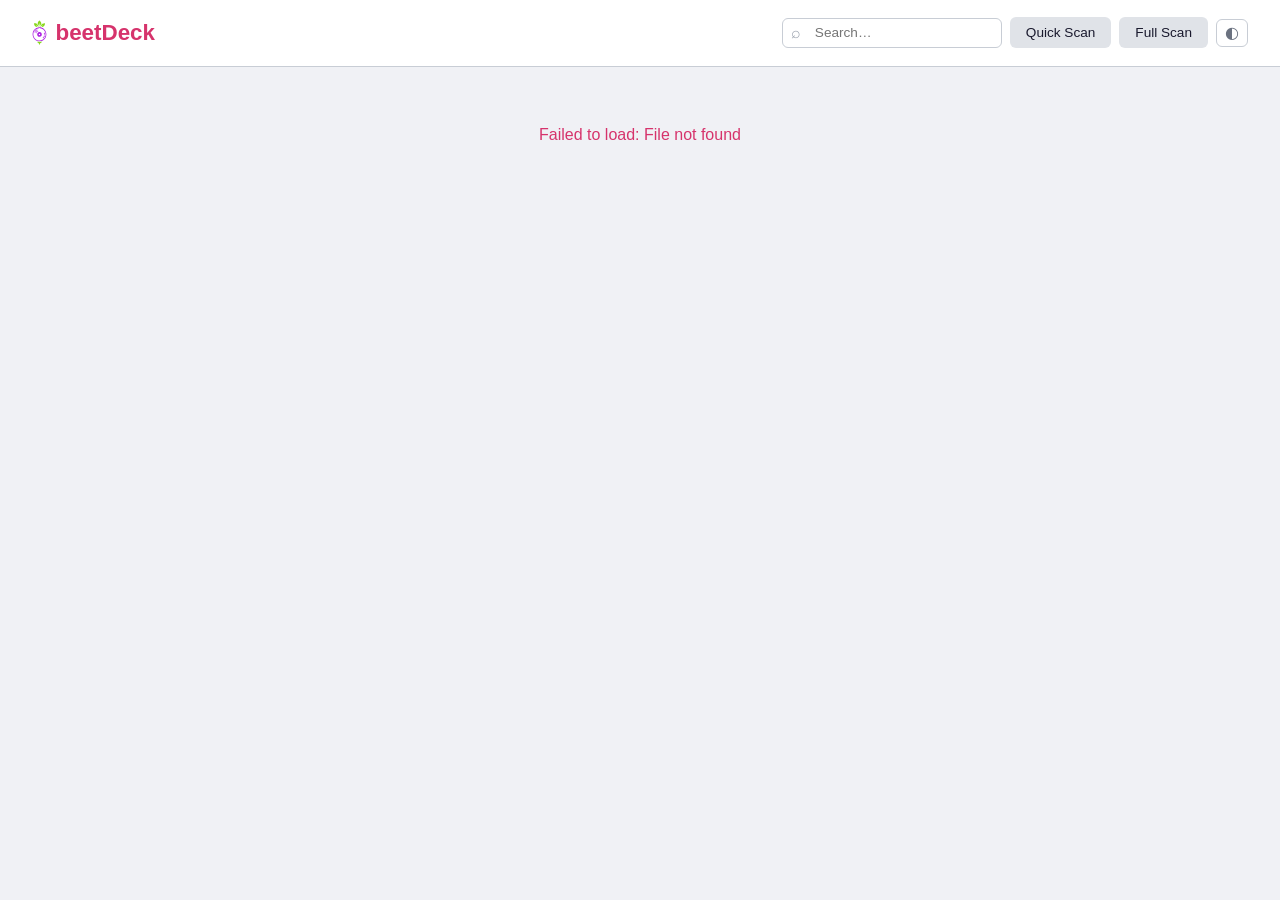
==== src/templates/index.html @ 6a02eec6 "feat: replace monolithic app.py with thin entry point (Task 11) - Replace old monolithic app.py with" ====
<!doctype html>
<html lang="en">
    <head>
        <meta charset="utf-8" />
        <meta name="viewport" content="width=device-width, initial-scale=1" />
        <title>beetDeck</title>
        <link rel="icon" type="image/svg+xml" href="/static/logo.svg" />
        <link rel="stylesheet" href="/static/style.css" />
    </head>
    <body>
        <header>
            <h1 onclick="navigate('')">
                <img src="/static/logo.svg" alt="" />beetDeck
            </h1>
            <div class="header-actions">
                <div class="search-box">
                    <input
                        type="text"
                        id="search-input"
                        placeholder="Search…"
                        oninput="onSearchInput(this.value)"
                        onkeydown="
                            if (event.key === 'Escape') {
                                clearSearch();
                            }
                        "
                    />
                    <button
                        class="search-clear"
                        id="search-clear"
                        onclick="clearSearch()"
                    >
                        ×
                    </button>
                </div>
                <button
                    class="btn"
                    id="rescan-quick"
                    onclick="doRescan('quick')"
                >
                    Quick Scan
                </button>
                <button class="btn" id="rescan-full" onclick="doRescan('full')">
                    Full Scan
                </button>
                <button
                    class="theme-toggle"
                    id="theme-toggle"
                    onclick="cycleTheme()"
                    title="Theme"
                ></button>
            </div>
        </header>
        <div id="scan-results" style="display: none"></div>
        <main>
            <div id="app"><div class="loading">Loading…</div></div>
        </main>
        <script>
            const $ = (s) => document.querySelector(s);

            /* ---- Theme ---- */
            // mode: 'auto' | 'dark' | 'light'
            let _themeMode = localStorage.getItem("theme") || "auto";

            function applyTheme() {
                let effective;
                if (_themeMode === "auto") {
                    effective = window.matchMedia(
                        "(prefers-color-scheme: light)",
                    ).matches
                        ? "light"
                        : "dark";
                } else {
                    effective = _themeMode;
                }
                document.documentElement.setAttribute("data-theme", effective);
                const icons = {
                    auto: "\u25D0",
                    light: "\u2600",
                    dark: "\u263E",
                };
                const btn = document.getElementById("theme-toggle");
                if (btn) btn.textContent = icons[_themeMode];
            }

            function cycleTheme() {
                const order = ["auto", "light", "dark"];
                _themeMode = order[(order.indexOf(_themeMode) + 1) % 3];
                localStorage.setItem("theme", _themeMode);
                applyTheme();
            }

            window
                .matchMedia("(prefers-color-scheme: light)")
                .addEventListener("change", () => {
                    if (_themeMode === "auto") applyTheme();
                });

            applyTheme();

            /* ---- Routing ---- */
            function navigate(hash) {
                location.hash = hash;
            }

            window.addEventListener("hashchange", route);

            function route() {
                const h = location.hash.slice(1);
                if (h.startsWith("album/")) {
                    const id = parseInt(h.split("/")[1]);
                    if (id) loadAlbum(id);
                } else if (h.startsWith("artist/")) {
                    const name = decodeURIComponent(h.slice(7));
                    if (name) loadArtist(name);
                } else {
                    loadLibrary();
                }
            }

            /* ---- Escape ---- */
            function esc(s) {
                if (s === null || s === undefined) return "";
                const d = document.createElement("div");
                d.textContent = String(s);
                return d.innerHTML;
            }

            /* ---- Filter ---- */
            let _tagFilter = "all"; // 'all' | 'tagged' | 'untagged'

            function setFilter(val) {
                _tagFilter = val;
                // re-render current view
                route();
            }

            function filterBarHtml() {
                const opts = [
                    ["all", "All"],
                    ["tagged", "Identified"],
                    ["untagged", "Not identified"],
                ];
                return `<div class="filter-bar">
    <span class="filter-label">Show:</span>
    ${opts
        .map(
            ([v, l]) =>
                `<button class="filter-btn${_tagFilter === v ? " active" : ""}" onclick="setFilter('${v}')">${l}</button>`,
        )
        .join("")}
    <span class="filter-spacer"></span>
    <button class="filter-btn" id="toggle-all-btn" onclick="toggleAllArtists()">Expand all</button>
  </div>`;
            }

            function toggleAllArtists() {
                const artists = document.querySelectorAll("#app .artist");
                const anyOpen = [...artists].some((a) =>
                    a.classList.contains("open"),
                );
                artists.forEach((a) => a.classList.toggle("open", !anyOpen));
                const btn = document.getElementById("toggle-all-btn");
                if (btn)
                    btn.textContent = anyOpen ? "Expand all" : "Collapse all";
            }

            function filterAlbums(albums) {
                if (_tagFilter === "all") return albums;
                return albums.filter((al) =>
                    _tagFilter === "tagged" ? al.tagged : !al.tagged,
                );
            }

            /* ---- Library ---- */
            let _libraryCache = null;

            async function loadLibrary() {
                if (_libraryCache) {
                    renderLibrary(_libraryCache);
                    return;
                }
                $("#app").innerHTML =
                    '<div class="loading">Loading library…</div>';
                try {
                    const r = await fetch("/api/library");
                    if (r.status === 503) {
                        renderNotInitialized();
                        return;
                    }
                    if (!r.ok) throw new Error(r.statusText);
                    _libraryCache = await r.json();
                    if (_libraryCache.length === 0) {
                        renderEmpty();
                        return;
                    }
                    renderLibrary(_libraryCache);
                } catch (e) {
                    $("#app").innerHTML =
                        `<div class="error">Failed to load: ${esc(e.message)}</div>`;
                }
            }

            function renderNotInitialized() {
                $("#app").innerHTML = `
    <div class="empty-state">
      <div class="empty-icon">♪</div>
      <h2>Library not initialized</h2>
      <p>The beets database has not been created yet.<br>Run a full scan to import your music library.</p>
      <button class="btn btn-accent btn-lg" onclick="doRescan('full')">Full Scan</button>
    </div>`;
            }

            function renderEmpty() {
                $("#app").innerHTML = `
    <div class="empty-state">
      <div class="empty-icon">♪</div>
      <h2>Library is empty</h2>
      <p>No albums found in the database.<br>Run a scan to import your music library.</p>
      <div style="display:flex;gap:0.5rem;justify-content:center">
        <button class="btn btn-accent btn-lg" onclick="doRescan('full')">Full Scan</button>
        <button class="btn btn-lg" onclick="doRescan('quick')">Quick Scan</button>
      </div>
    </div>`;
            }

            function renderLibrary(artists) {
                document.title = "beetDeck";
                // Apply filter per artist
                const filtered = artists
                    .map((a) => ({ ...a, albums: filterAlbums(a.albums) }))
                    .filter((a) => a.albums.length > 0);
                const total = filtered.reduce((s, a) => s + a.albums.length, 0);
                let html = filterBarHtml();
                html += `<div class="stats">${filtered.length} artists · ${total} albums</div>`;
                html += filtered
                    .map(
                        (a) => `
    <div class="artist">
      <div class="artist-header" onclick="this.parentElement.classList.toggle('open')">
        <span class="arrow">▶</span>
        <a class="artist-name" href="#artist/${encodeURIComponent(a.artist)}" onclick="event.stopPropagation()">${esc(a.artist)}</a>
        <span class="album-count">${a.albums.length}</span>
      </div>
      <div class="albums">
        ${a.albums
            .map(
                (al) => `
          <div class="album-row">
            ${
                al.has_cover
                    ? `<img class="album-thumb" src="/api/album/${al.id}/cover" loading="lazy" alt="">`
                    : '<div class="album-thumb-empty">♪</div>'
            }
            ${al.tagged ? '<span class="check">✓</span>' : ""}
            <a class="album-link" href="#album/${al.id}">${esc(al.album)}</a>
            ${al.year ? `<span class="album-year">${al.year}</span>` : ""}
          </div>
        `,
            )
            .join("")}
      </div>
    </div>
  `,
                    )
                    .join("");
                $("#app").innerHTML = html;
            }

            /* ---- Search ---- */
            let _searchTimer = null;
            let _lastSearchQuery = "";

            function onSearchInput(val) {
                const q = val.trim();
                document.getElementById("search-clear").style.display = q
                    ? "block"
                    : "none";
                clearTimeout(_searchTimer);
                if (!q) {
                    _lastSearchQuery = "";
                    // restore current view
                    route();
                    return;
                }
                _searchTimer = setTimeout(() => doSearch(q), 250);
            }

            function clearSearch() {
                const input = document.getElementById("search-input");
                input.value = "";
                document.getElementById("search-clear").style.display = "none";
                _lastSearchQuery = "";
                route();
            }

            async function doSearch(q) {
                if (q === _lastSearchQuery) return;
                _lastSearchQuery = q;
                try {
                    const r = await fetch(
                        `/api/search?q=${encodeURIComponent(q)}`,
                    );
                    if (!r.ok) throw new Error(r.statusText);
                    const data = await r.json();
                    // only render if query hasn't changed while fetching
                    if (q !== _lastSearchQuery) return;
                    renderSearchResults(data, q);
                } catch (e) {
                    $("#app").innerHTML =
                        `<div class="error">Search failed: ${esc(e.message)}</div>`;
                }
            }

            function renderSearchResults(data, q) {
                const total =
                    data.artists.length +
                    data.albums.length +
                    data.tracks.length;
                if (!total) {
                    $("#app").innerHTML =
                        `<div class="search-no-results">No results for "${esc(q)}"</div>`;
                    return;
                }
                let html = '<div class="search-results">';

                if (data.artists.length) {
                    html += `<h3>Artists (${data.artists.length})</h3>`;
                    data.artists.forEach((name) => {
                        html += `<div class="search-item" data-artist="${esc(name)}" onclick="goToArtist(this.dataset.artist)">
        <span class="si-main">${highlight(name, q)}</span>
      </div>`;
                    });
                }

                if (data.albums.length) {
                    html += `<h3>Albums (${data.albums.length})</h3>`;
                    data.albums.forEach((al) => {
                        html += `<div class="search-item" onclick="clearSearch(); navigate('album/${al.id}')">
        ${
            al.has_cover
                ? `<img class="album-thumb" src="/api/album/${al.id}/cover" loading="lazy" alt="">`
                : '<div class="album-thumb-empty">♪</div>'
        }
        <span class="si-main">${highlight(al.album, q)}</span>
        <span class="si-sub">${esc(al.albumartist)}${al.year ? " · " + al.year : ""}</span>
      </div>`;
                    });
                }

                if (data.tracks.length) {
                    html += `<h3>Tracks (${data.tracks.length})</h3>`;
                    data.tracks.forEach((t) => {
                        html += `<div class="search-item" onclick="clearSearch(); navigate('album/${t.album_id}')">
        <span class="si-main">${highlight(t.title, q)}</span>
        <span class="si-sub">${esc(t.artist)} — ${esc(t.album)}</span>
      </div>`;
                    });
                }

                html += "</div>";
                $("#app").innerHTML = html;
            }

            function highlight(text, q) {
                if (!q) return esc(text);
                const escaped = esc(text);
                const qEsc = esc(q);
                const re = new RegExp(
                    "(" + qEsc.replace(/[.*+?^${}()|[\]\\]/g, "\\$&") + ")",
                    "gi",
                );
                return escaped.replace(
                    re,
                    '<span style="color:#e94560;font-weight:600">$1</span>',
                );
            }

            function goToArtist(name) {
                clearSearch();
                navigate("artist/" + encodeURIComponent(name));
            }

            /* ---- Artist page ---- */
            let _artistCache = {};

            async function loadArtist(name) {
                if (_artistCache[name]) {
                    renderArtist(_artistCache[name]);
                    return;
                }
                $("#app").innerHTML =
                    '<div class="loading">Loading artist…</div>';
                try {
                    const r = await fetch(
                        `/api/artist?name=${encodeURIComponent(name)}`,
                    );
                    if (!r.ok) throw new Error(r.statusText);
                    _artistCache[name] = await r.json();
                    renderArtist(_artistCache[name]);
                } catch (e) {
                    $("#app").innerHTML =
                        `<div class="error">${esc(e.message)}</div>`;
                }
            }

            function renderArtist(data) {
                document.title = `${data.artist} — beetDeck`;
                const albums = filterAlbums(data.albums);
                let html = `
    <span class="back-link" onclick="navigate('')">← Library</span>
    <div class="artist-page-header">
      <h2>${esc(data.artist)}</h2>
      <div class="meta">${albums.length} album${albums.length !== 1 ? "s" : ""}</div>
    </div>
    ${filterBarHtml()}
    <div class="album-grid">
      ${albums
          .map(
              (al) => `
        <a class="album-card" href="#album/${al.id}">
          ${
              al.has_cover
                  ? `<img class="album-card-cover" src="/api/album/${al.id}/cover" loading="lazy" alt="">`
                  : '<div class="album-card-nocover">♪</div>'
          }
          <div class="album-card-info">
            <div class="album-card-title" title="${esc(al.album)}">${esc(al.album)}</div>
            <div class="album-card-year">${al.year || ""}</div>
            <div class="album-card-badges">
              ${al.tagged ? '<span class="check">✓</span>' : ""}
            </div>
          </div>
        </a>
      `,
          )
          .join("")}
    </div>`;
                $("#app").innerHTML = html;
            }

            /* ---- Album detail ---- */
            let _albumData = null;

            async function loadAlbum(id) {
                $("#app").innerHTML =
                    '<div class="loading">Loading album…</div>';
                try {
                    const r = await fetch(`/api/album/${id}`);
                    if (!r.ok) throw new Error(r.statusText);
                    _albumData = await r.json();
                    renderAlbum(_albumData);
                } catch (e) {
                    $("#app").innerHTML =
                        `<div class="error">${esc(e.message)}</div>`;
                }
            }

            function renderAlbum(a) {
                document.title = `${a.album} — ${a.albumartist} — beetDeck`;
                const coverHtml = a.has_cover
                    ? `<img class="cover-art" src="/api/album/${a.id}/cover" alt="Cover" onclick="openLightbox('/api/album/${a.id}/cover')">`
                    : `<div class="cover-placeholder">♪</div>`;

                let html = `
    <span class="back-link" onclick="navigate('')">← Library</span>
    <span class="back-link" onclick="navigate('artist/${encodeURIComponent(a.albumartist)}')" style="margin-left:1rem">← ${esc(a.albumartist)}</span>
    <div class="album-header">
      ${coverHtml}
      <div class="album-info">
        <h2>${esc(a.album)} ${a.tagged ? '<span class="check">✓</span>' : ""}</h2>
        <div class="meta"><a href="#artist/${encodeURIComponent(a.albumartist)}">${esc(a.albumartist)}</a>${a.year ? ` · ${a.year}` : ""}</div>
        ${a.genre ? `<div class="meta">${esc(a.genre.replace(/\\?\u2400|\0/g, ", "))}</div>` : ""}
        ${a.label ? `<div class="meta">${esc(a.label)}</div>` : ""}
        ${a.mb_albumid ? `<div class="meta">MB: <a href="https://musicbrainz.org/release/${esc(a.mb_albumid)}" target="_blank" rel="noopener">${esc(a.mb_albumid)}</a></div>` : ""}
        <div class="path">${esc(a.path)}</div>
        <div class="album-actions">
          <div class="action-group">
            <span class="action-group-label">Tags</span>
            <button class="btn btn-sm" onclick="toggleIdentify(${a.id})">Identify</button>
          </div>
          <div class="action-group">
            <span class="action-group-label">Genre</span>
            <button class="btn btn-sm" id="genre-btn" onclick="fetchGenrePreview(${a.id})">Fetch</button>
            <button class="btn btn-sm" onclick="openGenreEditor(${a.id}, '${esc(a.genre ? a.genre.replace(/\\?\u2400|\0/g, ", ").replace(/'/g, "\\'") : "")}')">Edit</button>
          </div>
          <div class="action-group">
            <span class="action-group-label">Cover</span>
            <button class="btn btn-sm" id="cover-fetch-btn" onclick="fetchCover(${a.id})">Fetch</button>
            <label class="upload-label btn-sm" style="padding:0.3rem 0.6rem;font-size:0.75rem">Upload<input type="file" accept="image/*" style="display:none" onchange="uploadCover(${a.id}, this.files[0])"></label>
          </div>
          <div class="action-group">
            <span class="action-group-label">Lyrics</span>
            <button class="btn btn-sm" id="lyrics-btn" onclick="fetchAlbumLyrics(${a.id})">Fetch All</button>
            ${(() => {
                const lrcCount = a.tracks.filter((t) => t.has_lrc).length;
                return lrcCount
                    ? `<button class="btn btn-sm btn-lyrics" id="embed-all-btn" onclick="embedAllLrc(${a.id})">Embed All (${lrcCount})</button>`
                    : "";
            })()}
          </div>
        </div>
      </div>
    </div>
    <div id="genre-area"></div>
    <div id="cover-area"></div>
    <div id="lyrics-area"></div>
    <div id="identify-area"></div>
    <table class="track-table">
      <thead><tr>
        <th>#</th><th>Title</th><th>Artist</th><th style="text-align:right">Duration</th><th></th>
      </tr></thead>
      <tbody>
        ${a.tracks
            .map(
                (t) => `
          <tr>
            <td class="track-num">${t.disc > 1 ? t.disc + "-" : ""}${t.track}</td>
            <td>${esc(t.title)}</td>
            <td style="color:#888">${esc(t.artist)}</td>
            <td class="track-length">${t.length}</td>
            <td>
              <div class="track-actions-cell">
                <span class="track-action-group track-action-group-lyrics">
                  <span class="tag-toggle" onclick="toggleTrackLyrics(${a.id}, ${t.id})">lyrics</span>
                </span>
                <span class="track-action-group track-action-group-tags">
                  <span class="tag-toggle" onclick="toggleTags(${a.id}, ${t.id}, this)">tags</span>
                </span>
              </div>
            </td>
          </tr>
          <tr class="tag-row" id="lyrics-${t.id}" style="display:none">
            <td colspan="5"><div class="tag-panel" id="lyrics-panel-${t.id}">Loading…</div></td>
          </tr>
          <tr class="tag-row" id="tags-${t.id}" style="display:none">
            <td colspan="5"><div class="tag-panel" id="tag-panel-${t.id}">Loading…</div></td>
          </tr>
        `,
            )
            .join("")}
      </tbody>
    </table>
  `;
                $("#app").innerHTML = html;
            }

            /* ---- Track tags ---- */
            async function toggleTags(albumId, trackId, el) {
                const row = $(`#tags-${trackId}`);
                if (row.style.display !== "none") {
                    row.style.display = "none";
                    return;
                }
                row.style.display = "";
                const panel = $(`#tag-panel-${trackId}`);
                try {
                    const r = await fetch(
                        `/api/album/${albumId}/track/${trackId}/tags`,
                    );
                    const tags = await r.json();
                    let t = "<table>";
                    for (const [k, v] of Object.entries(tags)) {
                        t += `<tr><td class="tag-key">${esc(k)}</td><td class="tag-val">${esc(v)}</td></tr>`;
                    }
                    t += "</table>";
                    panel.innerHTML = t;
                } catch (e) {
                    panel.innerHTML = `<span class="error">${esc(e.message)}</span>`;
                }
            }

            /* ---- Identify ---- */
            let _identifyShown = false;
            let _identifyPoll = null;
            let _selectedCandidate = null;

            function toggleIdentify(albumId) {
                const area = $("#identify-area");
                if (_identifyShown) {
                    area.innerHTML = "";
                    _identifyShown = false;
                    return;
                }
                _identifyShown = true;
                _selectedCandidate = null;
                area.innerHTML = `
    <div class="identify-form">
      <div class="form-row">
        <div>
          <label>Artist (optional)</label>
          <input id="id-artist" placeholder="Override artist search">
        </div>
        <div>
          <label>Album (optional)</label>
          <input id="id-album" placeholder="Override album search">
        </div>
      </div>
      <label>MusicBrainz Release ID (optional)</label>
      <input id="id-mbid" placeholder="e.g. 12345678-1234-1234-1234-123456789abc">
      <button class="btn btn-accent" onclick="startIdentify(${albumId})">Search</button>
    </div>
    <div id="identify-results"></div>
  `;
            }

            async function startIdentify(albumId) {
                const results = $("#identify-results");
                results.innerHTML =
                    '<div class="loading"><span class="spinner"></span> Searching sources…</div>';

                const body = {
                    artist: $("#id-artist").value.trim(),
                    album: $("#id-album").value.trim(),
                    search_id: $("#id-mbid").value.trim(),
                };

                try {
                    const r = await fetch(`/api/album/${albumId}/identify`, {
                        method: "POST",
                        headers: { "Content-Type": "application/json" },
                        body: JSON.stringify(body),
                    });
                    await r.json();
                    _identifyPoll = setInterval(
                        () => pollIdentify(albumId),
                        2000,
                    );
                } catch (e) {
                    results.innerHTML = `<div class="error">${esc(e.message)}</div>`;
                }
            }

            async function pollIdentify(albumId) {
                try {
                    const r = await fetch(
                        `/api/album/${albumId}/identify/status`,
                    );
                    const d = await r.json();
                    if (d.status === "running") return;
                    clearInterval(_identifyPoll);
                    if (d.status === "error") {
                        $("#identify-results").innerHTML =
                            `<div class="error">${esc(d.error)}</div>`;
                        return;
                    }
                    renderCandidates(albumId, d.candidates || []);
                } catch {
                    clearInterval(_identifyPoll);
                }
            }

            function distClass(d) {
                if (d <= 0.1) return "dist-good";
                if (d <= 0.3) return "dist-ok";
                return "dist-bad";
            }

            function renderCandidates(albumId, candidates) {
                if (!candidates.length) {
                    $("#identify-results").innerHTML =
                        '<div class="loading">No matches found</div>';
                    return;
                }
                _selectedCandidate = null;
                let html = '<div class="candidates">';
                html += candidates
                    .map(
                        (c) => `
    <div class="candidate" id="cand-${c.index}" onclick="selectCandidate(${c.index})">
      <div class="c-title">${esc(c.artist)} — ${esc(c.album)}</div>
      <div class="c-meta">
        <span class="c-dist ${distClass(c.distance)}">${(100 - c.distance * 100).toFixed(1)}%</span>
        ${c.year ? `· ${c.year}` : ""}
        ${c.media ? `· ${esc(c.media)}` : ""}
        · ${c.track_count} tracks
        · ${esc(c.data_source)}
        ${c.label ? `· ${esc(c.label)}` : ""}
        ${c.mb_albumid ? `· <a href="https://musicbrainz.org/release/${esc(c.mb_albumid)}" target="_blank" rel="noopener" style="color:#555" onclick="event.stopPropagation()">${esc(c.mb_albumid)}</a>` : ""}
      </div>
    </div>
  `,
                    )
                    .join("");
                html += `<button class="btn btn-accent" id="apply-btn" onclick="applyMatch(${albumId})" disabled>Apply Selected</button>`;
                html += '</div><div id="diff-area"></div>';
                $("#identify-results").innerHTML = html;
            }

            function selectCandidate(idx) {
                document
                    .querySelectorAll(".candidate")
                    .forEach((el) => el.classList.remove("selected"));
                const el = $(`#cand-${idx}`);
                if (el) el.classList.add("selected");
                _selectedCandidate = idx;
                const btn = $("#apply-btn");
                if (btn) btn.disabled = false;
            }

            async function applyMatch(albumId) {
                if (_selectedCandidate === null) return;
                const diffArea = $("#diff-area");
                diffArea.innerHTML =
                    '<div class="loading"><span class="spinner"></span> Computing diff…</div>';

                try {
                    const r = await fetch(`/api/album/${albumId}/apply`, {
                        method: "POST",
                        headers: { "Content-Type": "application/json" },
                        body: JSON.stringify({
                            candidate_index: _selectedCandidate,
                        }),
                    });
                    const diff = await r.json();
                    if (diff.error) {
                        diffArea.innerHTML = `<div class="error">${esc(diff.error)}</div>`;
                        return;
                    }
                    renderDiff(albumId, diff);
                } catch (e) {
                    diffArea.innerHTML = `<div class="error">${esc(e.message)}</div>`;
                }
            }

            function renderDiff(albumId, diff) {
                let html = '<div class="diff-section"><h3>Album Changes</h3>';
                html +=
                    '<table class="diff-table"><thead><tr><th>Field</th><th>Current</th><th>New</th></tr></thead><tbody>';
                for (const [field, vals] of Object.entries(diff.album)) {
                    const changed = String(vals.old) !== String(vals.new);
                    const cls = changed ? "diff-changed" : "diff-same";
                    html += `<tr>
      <td>${esc(field)}</td>
      <td class="${cls}">${esc(vals.old)}</td>
      <td class="${cls}">${esc(vals.new)}</td>
    </tr>`;
                }
                html += "</tbody></table></div>";

                html += '<div class="diff-section"><h3>Track Changes</h3>';
                html +=
                    '<table class="diff-table"><thead><tr><th>#</th><th>Field</th><th>Current</th><th>New</th></tr></thead><tbody>';
                for (const t of diff.tracks) {
                    for (const field of ["title", "artist"]) {
                        const vals = t[field];
                        if (!vals) continue;
                        const changed = String(vals.old) !== String(vals.new);
                        const cls = changed ? "diff-changed" : "diff-same";
                        html += `<tr>
        <td>${t.track}</td>
        <td>${esc(field)}</td>
        <td class="${cls}">${esc(vals.old)}</td>
        <td class="${cls}">${esc(vals.new)}</td>
      </tr>`;
                    }
                }
                html += "</tbody></table></div>";
                html += `<button class="btn btn-accent" onclick="confirmMatch(${albumId}, ${diff.candidate_index})">Confirm & Write Tags</button>`;

                $("#diff-area").innerHTML = html;
            }

            async function confirmMatch(albumId, candidateIndex) {
                const diffArea = $("#diff-area");
                try {
                    const r = await fetch(`/api/album/${albumId}/confirm`, {
                        method: "POST",
                        headers: { "Content-Type": "application/json" },
                        body: JSON.stringify({
                            candidate_index: candidateIndex,
                        }),
                    });
                    const d = await r.json();
                    if (d.error) {
                        diffArea.innerHTML += `<div class="error">${esc(d.error)}</div>`;
                        return;
                    }
                    diffArea.innerHTML =
                        '<div style="color:#4ecca3;padding:1rem;text-align:center">✓ Tags written successfully</div>';
                    _identifyShown = false;
                    setTimeout(() => loadAlbum(albumId), 1000);
                } catch (e) {
                    diffArea.innerHTML += `<div class="error">${esc(e.message)}</div>`;
                }
            }

            /* ---- Rescan ---- */
            let _rescanPoll = null;

            function _setScanButtons(disabled, html) {
                for (const id of ["#rescan-quick", "#rescan-full"]) {
                    const b = $(id);
                    b.disabled = disabled;
                    if (html) b.innerHTML = html;
                }
            }

            async function doRescan(mode) {
                _setScanButtons(true);
                const label = mode === "full" ? "Full" : "Quick";
                const active =
                    mode === "full" ? $("#rescan-full") : $("#rescan-quick");
                active.innerHTML = `<span class="spinner"></span>${label}…`;
                try {
                    await fetch(`/api/rescan?mode=${mode}`, { method: "POST" });
                    _rescanPoll = setInterval(pollRescan, 3000);
                } catch {
                    _setScanButtons(false);
                    $("#rescan-quick").textContent = "Quick Scan";
                    $("#rescan-full").textContent = "Full Scan";
                }
            }

            async function pollRescan() {
                try {
                    const r = await fetch("/api/rescan/status");
                    const d = await r.json();
                    if (d.status !== "running") {
                        clearInterval(_rescanPoll);
                        _setScanButtons(false);
                        $("#rescan-quick").textContent = "Quick Scan";
                        $("#rescan-full").textContent = "Full Scan";
                        _libraryCache = null;
                        _artistCache = {};
                        _showScanResults(d);
                        if (!location.hash || location.hash === "#")
                            loadLibrary();
                    }
                } catch {}
            }

            function _showScanResults(d) {
                const el = $("#scan-results");
                const added = d.added || [];
                const removed = d.removed || [];
                if (!added.length && !removed.length) {
                    el.style.display = "block";
                    el.innerHTML = `<div class="scan-banner">
                        Scan complete — no changes
                        <button class="scan-banner-close" onclick="this.parentElement.parentElement.style.display='none'">×</button>
                    </div>`;
                    return;
                }
                let summary = "Scan complete — ";
                const parts = [];
                if (added.length)
                    parts.push(`<strong>+${added.length}</strong> added`);
                if (removed.length)
                    parts.push(`<strong>-${removed.length}</strong> removed`);
                summary += parts.join(", ");

                let details = "";
                if (added.length) {
                    details += `<div class="scan-detail-section"><div class="scan-detail-label">Added:</div>`;
                    details += added
                        .map(
                            (t) =>
                                `<div class="scan-detail-item">+ ${esc(t.artist)} — ${esc(t.title)}</div>`,
                        )
                        .join("");
                    details += `</div>`;
                }
                if (removed.length) {
                    details += `<div class="scan-detail-section"><div class="scan-detail-label">Removed:</div>`;
                    details += removed
                        .map(
                            (t) =>
                                `<div class="scan-detail-item">- ${esc(t.artist)} — ${esc(t.title)}</div>`,
                        )
                        .join("");
                    details += `</div>`;
                }

                el.style.display = "block";
                el.innerHTML = `<div class="scan-banner">
                    <span class="scan-summary" onclick="this.parentElement.querySelector('.scan-details').classList.toggle('open')" style="cursor:pointer">
                        ${summary} <span style="font-size:0.75rem;opacity:0.6">▼</span>
                    </span>
                    <button class="scan-banner-close" onclick="this.parentElement.parentElement.style.display='none'">×</button>
                    <div class="scan-details">${details}</div>
                </div>`;
            }

            /* ---- Genre ---- */
            async function fetchGenrePreview(albumId) {
                const btn = $("#genre-btn");
                const area = $("#genre-area");
                btn.disabled = true;
                btn.innerHTML =
                    '<span class="spinner"></span>Querying Last.fm…';

                try {
                    const r = await fetch(`/api/album/${albumId}/genre`, {
                        method: "POST",
                    });
                    const d = await r.json();
                    btn.textContent = "Fetch Genre";
                    btn.disabled = false;

                    if (d.error) {
                        area.innerHTML = `<div class="error">${esc(d.error)}</div>`;
                        return;
                    }

                    if (!d.new_genre) {
                        area.innerHTML =
                            '<div class="identify-form" style="padding:0.8rem">No genre found on Last.fm</div>';
                        return;
                    }

                    const changed = d.old_genre !== d.new_genre;
                    area.innerHTML = `
      <div class="identify-form">
        <table class="diff-table">
          <thead><tr><th>Field</th><th>Current</th><th>New</th></tr></thead>
          <tbody>
            <tr>
              <td>genre</td>
              <td class="${changed ? "diff-changed" : "diff-same"}">${esc(d.old_genre) || '<em style="color:#555">empty</em>'}</td>
              <td class="${changed ? "diff-changed" : "diff-same"}">${esc(d.new_genre)}</td>
            </tr>
          </tbody>
        </table>
        <div style="margin-top:0.8rem;display:flex;gap:0.5rem">
          <button class="btn btn-accent" onclick="confirmGenre(${albumId})">Confirm & Write</button>
          <button class="btn" onclick="$('#genre-area').innerHTML=''">Cancel</button>
        </div>
      </div>
    `;
                } catch (e) {
                    btn.textContent = "Fetch Genre";
                    btn.disabled = false;
                    area.innerHTML = `<div class="error">${esc(e.message)}</div>`;
                }
            }

            async function confirmGenre(albumId) {
                const area = $("#genre-area");
                area.querySelector(".btn-accent").disabled = true;
                area.querySelector(".btn-accent").innerHTML =
                    '<span class="spinner"></span>Writing…';

                try {
                    const r = await fetch(
                        `/api/album/${albumId}/genre/confirm`,
                        { method: "POST" },
                    );
                    const d = await r.json();
                    if (d.error) {
                        area.innerHTML = `<div class="error">${esc(d.error)}</div>`;
                        return;
                    }
                    area.innerHTML = `<div style="color:#4ecca3;padding:0.8rem">✓ Genre set to: ${esc(d.genre)}</div>`;
                    setTimeout(() => loadAlbum(albumId), 1500);
                } catch (e) {
                    area.innerHTML = `<div class="error">${esc(e.message)}</div>`;
                }
            }

            function openGenreEditor(albumId, currentGenre) {
                const area = $("#genre-area");
                area.innerHTML = `
      <div class="identify-form">
        <label>Genre</label>
        <input type="text" id="genre-input" value="${esc(currentGenre)}" placeholder="e.g. Electronic, Synthpop">
        <div style="margin-top:0.5rem;display:flex;gap:0.5rem">
          <button class="btn btn-accent" id="genre-save-btn" onclick="saveGenre(${albumId})">Save</button>
          <button class="btn" onclick="$('#genre-area').innerHTML=''">Cancel</button>
        </div>
      </div>`;
                const input = $("#genre-input");
                input.focus();
                input.selectionStart = input.value.length;
            }

            async function saveGenre(albumId) {
                const area = $("#genre-area");
                const genre = $("#genre-input").value.trim();
                if (!genre) return;
                const btn = $("#genre-save-btn");
                btn.disabled = true;
                btn.innerHTML = '<span class="spinner"></span>Saving…';
                try {
                    const r = await fetch(`/api/album/${albumId}/genre/save`, {
                        method: "POST",
                        headers: { "Content-Type": "application/json" },
                        body: JSON.stringify({ genre }),
                    });
                    const d = await r.json();
                    if (d.error) {
                        area.innerHTML = `<div class="error">${esc(d.error)}</div>`;
                        return;
                    }
                    area.innerHTML = `<div style="color:#4ecca3;padding:0.8rem">✓ Genre set to: ${esc(d.genre)}</div>`;
                    setTimeout(() => loadAlbum(albumId), 1500);
                } catch (e) {
                    area.innerHTML = `<div class="error">${esc(e.message)}</div>`;
                }
            }

            /* ---- Cover Art ---- */
            async function fetchCover(albumId) {
                const btn = $("#cover-fetch-btn");
                const area = $("#cover-area");
                btn.disabled = true;
                btn.innerHTML = '<span class="spinner"></span>Searching…';

                try {
                    const r = await fetch(`/api/album/${albumId}/cover/fetch`, {
                        method: "POST",
                    });
                    const d = await r.json();
                    btn.textContent = "Fetch Cover";
                    btn.disabled = false;

                    if (d.error) {
                        area.innerHTML = `<div class="error">${esc(d.error)}</div>`;
                        return;
                    }

                    if (!d.found) {
                        area.innerHTML =
                            '<div class="identify-form" style="padding:0.8rem">No cover art found</div>';
                        return;
                    }

                    area.innerHTML = `
      <div class="identify-form" style="text-align:center">
        <p style="margin-bottom:0.5rem;color:#888">Found from: ${esc(d.source)}</p>
        <img src="${esc(d.preview_url)}?t=${Date.now()}" style="max-width:300px;max-height:300px;border-radius:8px;cursor:pointer" onclick="openLightbox('${esc(d.preview_url)}?t=${Date.now()}')" alt="Preview">
        <div style="margin-top:0.8rem;display:flex;gap:0.5rem;justify-content:center">
          <button class="btn btn-accent" onclick="confirmCover(${albumId})">Confirm & Save</button>
          <button class="btn" onclick="$('#cover-area').innerHTML=''">Cancel</button>
        </div>
      </div>
    `;
                } catch (e) {
                    btn.textContent = "Fetch Cover";
                    btn.disabled = false;
                    area.innerHTML = `<div class="error">${esc(e.message)}</div>`;
                }
            }

            async function confirmCover(albumId) {
                const area = $("#cover-area");
                const btn = area.querySelector(".btn-accent");
                if (btn) {
                    btn.disabled = true;
                    btn.innerHTML = '<span class="spinner"></span>Saving…';
                }

                try {
                    const r = await fetch(
                        `/api/album/${albumId}/cover/confirm`,
                        { method: "POST" },
                    );
                    const d = await r.json();
                    if (d.error) {
                        area.innerHTML = `<div class="error">${esc(d.error)}</div>`;
                        return;
                    }
                    area.innerHTML =
                        '<div style="color:#4ecca3;padding:0.8rem;text-align:center">✓ Cover art saved and embedded</div>';
                    setTimeout(() => loadAlbum(albumId), 1500);
                } catch (e) {
                    area.innerHTML = `<div class="error">${esc(e.message)}</div>`;
                }
            }

            async function uploadCover(albumId, file) {
                if (!file) return;
                const area = $("#cover-area");
                area.innerHTML =
                    '<div class="loading"><span class="spinner"></span> Uploading…</div>';

                try {
                    const fd = new FormData();
                    fd.append("file", file);
                    const r = await fetch(
                        `/api/album/${albumId}/cover/upload`,
                        { method: "POST", body: fd },
                    );
                    const d = await r.json();
                    if (d.error) {
                        area.innerHTML = `<div class="error">${esc(d.error)}</div>`;
                        return;
                    }
                    area.innerHTML =
                        '<div style="color:#4ecca3;padding:0.8rem;text-align:center">✓ Cover art uploaded and embedded</div>';
                    setTimeout(() => loadAlbum(albumId), 1500);
                } catch (e) {
                    area.innerHTML = `<div class="error">${esc(e.message)}</div>`;
                }
            }

            /* ---- Lightbox ---- */
            function openLightbox(src) {
                const lb = document.createElement("div");
                lb.className = "lightbox";
                lb.onclick = () => lb.remove();
                lb.innerHTML = `<img src="${esc(src)}" alt="Cover">`;
                document.body.appendChild(lb);
                document.addEventListener("keydown", function handler(e) {
                    if (e.key === "Escape") {
                        lb.remove();
                        document.removeEventListener("keydown", handler);
                    }
                });
            }

            /* ---- Lyrics helpers ---- */
            const _lyricsStore = {};
            let _lyricsStoreId = 0;

            function _storeLyrics(text) {
                const key = "_lyr_" + ++_lyricsStoreId;
                _lyricsStore[key] = text;
                return key;
            }

            function formatLyricsHtml(text) {
                if (!text) return '<span style="color:#555">No lyrics</span>';
                const lines = text.split("\n");
                return lines
                    .map((line) => {
                        const m = line.match(
                            /^(\[\d{2}:\d{2}\.\d{2,3}\])\s*(.*)$/,
                        );
                        if (m) {
                            return `<span class="lrc-timestamp">${esc(m[1])}</span>${esc(m[2])}`;
                        }
                        return esc(line);
                    })
                    .join("\n");
            }

            function lyricsPreviewText(text, maxLines) {
                if (!text) return "";
                return text
                    .split("\n")
                    .slice(0, maxLines || 6)
                    .join("\n");
            }

            function openLyricsPopup(title, bodyHtml) {
                document.querySelector(".lyrics-popup")?.remove();
                const popup = document.createElement("div");
                popup.className = "lyrics-popup";
                popup.onclick = (e) => {
                    if (e.target === popup) popup.remove();
                };
                popup.innerHTML = `
    <div class="lyrics-popup-content">
      <div class="lyrics-popup-header">
        <h3>${title}</h3>
        <button class="lyrics-popup-close" onclick="this.closest('.lyrics-popup').remove()">&times;</button>
      </div>
      <div class="lyrics-popup-body">${bodyHtml}</div>
    </div>
  `;
                document.body.appendChild(popup);
                const handler = (e) => {
                    if (e.key === "Escape") {
                        popup.remove();
                        document.removeEventListener("keydown", handler);
                    }
                };
                document.addEventListener("keydown", handler);
            }

            function showFullLyrics(storeKey, title) {
                const text = _lyricsStore[storeKey] || "";
                openLyricsPopup(
                    esc(title),
                    `<div class="lyrics-text">${formatLyricsHtml(text)}</div>`,
                );
            }

            /* ---- Track lyrics inline panel ---- */
            async function toggleTrackLyrics(albumId, trackId) {
                const row = $(`#lyrics-${trackId}`);
                if (row.style.display !== "none") {
                    row.style.display = "none";
                    return;
                }
                row.style.display = "";
                const panel = $(`#lyrics-panel-${trackId}`);
                panel.innerHTML = '<span class="spinner"></span> Loading…';
                try {
                    const r = await fetch(
                        `/api/album/${albumId}/track/${trackId}/lyrics`,
                    );
                    const d = await r.json();
                    if (d.error) {
                        panel.innerHTML = `<span class="error">${esc(d.error)}</span>`;
                        return;
                    }
                    _renderLyricsPanel(panel, albumId, trackId, d);
                } catch (e) {
                    panel.innerHTML = `<span class="error">${esc(e.message)}</span>`;
                }
            }

            function _renderLyricsPanel(panel, albumId, trackId, d) {
                let html =
                    '<div style="display:flex;gap:0.5rem;align-items:center;margin-bottom:0.6rem;flex-wrap:wrap">';
                if (d.has_lyrics) {
                    if (d.source === "lrc_file") {
                        html += `<span class="lrc-badge">External .lrc file</span>`;
                        html += `<button class="btn btn-sm btn-lyrics" onclick="embedLrcLyrics(${albumId}, ${trackId})">Embed into file</button>`;
                    } else {
                        html += `<span class="lyrics-source-badge">Embedded</span>`;
                    }
                }
                html += `<button class="btn btn-sm" onclick="openLyricsEditor(${albumId}, ${trackId})">Edit</button>`;
                html += `<button class="btn btn-sm" onclick="fetchTrackLyrics(${albumId}, ${trackId}, this)">Search online</button>`;
                html += "</div>";

                if (d.has_lyrics) {
                    const storeKey = _storeLyrics(d.lyrics);
                    html += `<div class="lyrics-preview-inline" onclick="showFullLyrics('${storeKey}', 'Lyrics')">${formatLyricsHtml(lyricsPreviewText(d.lyrics, 8))}</div>`;
                } else {
                    html +=
                        '<span style="color:#555;font-size:0.8rem">No lyrics</span>';
                }

                panel.innerHTML = html;
            }

            /* ---- Lyrics editor (inline) ---- */
            function openLyricsEditor(albumId, trackId) {
                const row = $(`#lyrics-${trackId}`);
                row.style.display = "";
                const panel = $(`#lyrics-panel-${trackId}`);

                // Load current text first
                fetch(`/api/album/${albumId}/track/${trackId}/lyrics`)
                    .then((r) => r.json())
                    .then((d) => {
                        const existing = (d.has_lyrics ? d.lyrics : "") || "";
                        panel.innerHTML = `
        <textarea id="lyrics-editor-${trackId}" style="width:100%;min-height:200px;background:#111;color:#e0e0e0;border:1px solid #0f3460;border-radius:6px;padding:0.6rem;font-size:0.8rem;line-height:1.6;font-family:inherit;resize:vertical">${esc(existing)}</textarea>
        <div style="margin-top:0.5rem;display:flex;gap:0.5rem">
          <button class="btn btn-sm btn-accent" onclick="saveLyricsEdit(${albumId}, ${trackId})">Save</button>
          <button class="btn btn-sm" onclick="toggleTrackLyrics(${albumId}, ${trackId})">Cancel</button>
        </div>
      `;
                    });
            }

            async function saveLyricsEdit(albumId, trackId) {
                const textarea = $(`#lyrics-editor-${trackId}`);
                if (!textarea) return;
                const text = textarea.value;
                const panel = $(`#lyrics-panel-${trackId}`);
                const btn = panel.querySelector(".btn-accent");
                if (btn) {
                    btn.disabled = true;
                    btn.innerHTML = '<span class="spinner"></span>Saving…';
                }

                try {
                    const r = await fetch(
                        `/api/album/${albumId}/track/${trackId}/lyrics/save`,
                        {
                            method: "POST",
                            headers: { "Content-Type": "application/json" },
                            body: JSON.stringify({ lyrics: text }),
                        },
                    );
                    const d = await r.json();
                    if (d.error) {
                        alert(d.error);
                        if (btn) {
                            btn.disabled = false;
                            btn.textContent = "Save";
                        }
                        return;
                    }
                    // Reload the panel
                    const r2 = await fetch(
                        `/api/album/${albumId}/track/${trackId}/lyrics`,
                    );
                    const d2 = await r2.json();
                    _renderLyricsPanel(panel, albumId, trackId, d2);
                } catch (e) {
                    alert(e.message);
                    if (btn) {
                        btn.disabled = false;
                        btn.textContent = "Save";
                    }
                }
            }

            /* ---- Embed all .lrc files in album ---- */
            async function embedAllLrc(albumId) {
                const btn = $("#embed-all-btn");
                btn.disabled = true;
                btn.textContent = "Embedding…";
                try {
                    const r = await fetch(
                        `/api/album/${albumId}/lyrics/embed`,
                        { method: "POST" },
                    );
                    const d = await r.json();
                    if (d.error) {
                        alert(d.error);
                        return;
                    }
                    const area = $("#lyrics-area");
                    if (d.embedded.length) {
                        area.innerHTML =
                            '<div class="info" style="margin:0.5rem 0">' +
                            d.embedded
                                .map((t) => `✓ Embedded: ${esc(t.title)}`)
                                .join("<br>") +
                            "</div>";
                    } else {
                        area.innerHTML =
                            '<div class="info" style="margin:0.5rem 0">No .lrc files to embed</div>';
                    }
                    btn.remove();
                } catch (e) {
                    alert(e.message);
                } finally {
                    if (btn.parentNode) {
                        btn.disabled = false;
                        btn.textContent = "Embed All";
                    }
                }
            }

            /* ---- Embed .lrc into file (inline) ---- */
            async function embedLrcLyrics(albumId, trackId) {
                const panel = $(`#lyrics-panel-${trackId}`);
                try {
                    const r = await fetch(
                        `/api/album/${albumId}/track/${trackId}/lyrics/embed`,
                        { method: "POST" },
                    );
                    const d = await r.json();
                    if (d.error) {
                        alert(d.error);
                        return;
                    }
                    // Reload panel
                    const r2 = await fetch(
                        `/api/album/${albumId}/track/${trackId}/lyrics`,
                    );
                    const d2 = await r2.json();
                    _renderLyricsPanel(panel, albumId, trackId, d2);
                } catch (e) {
                    alert(e.message);
                }
            }

            /* ---- Fetch lyrics for single track (inline) ---- */
            async function fetchTrackLyrics(albumId, trackId, btn) {
                const panel = $(`#lyrics-panel-${trackId}`);
                btn.disabled = true;
                btn.innerHTML = '<span class="spinner"></span>Searching…';
                try {
                    const r = await fetch(
                        `/api/album/${albumId}/track/${trackId}/lyrics/fetch`,
                        { method: "POST" },
                    );
                    const d = await r.json();
                    if (d.error) {
                        alert(d.error);
                        btn.disabled = false;
                        btn.textContent = "Search online";
                        return;
                    }
                    if (!d.found) {
                        btn.textContent = "Search online";
                        btn.disabled = false;
                        panel.innerHTML +=
                            '<div style="color:#e94560;font-size:0.8rem;margin-top:0.5rem">No lyrics found online</div>';
                        return;
                    }

                    // Show diff inline
                    const curKey = _storeLyrics(d.current_lyrics || "");
                    const newKey = _storeLyrics(d.new_lyrics);

                    let currentCol = "";
                    if (d.current_lyrics) {
                        const srcBadge =
                            d.current_source === "lrc_file"
                                ? '<span class="lrc-badge">External .lrc</span> '
                                : '<span class="lyrics-source-badge">Embedded</span> ';
                        currentCol = `<div class="lyrics-diff-col">
        <h4>Current ${srcBadge}</h4>
        <div class="lyrics-preview-inline" onclick="showFullLyrics('${curKey}', 'Current')">${formatLyricsHtml(lyricsPreviewText(d.current_lyrics, 6))}</div>
      </div>`;
                    } else {
                        currentCol = `<div class="lyrics-diff-col"><h4>Current</h4><span style="color:#555">No lyrics</span></div>`;
                    }

                    const newBadge = d.new_synced
                        ? ' <span class="lyrics-source-badge">synced</span>'
                        : "";
                    const newCol = `<div class="lyrics-diff-col">
      <h4>New (${esc(d.new_backend)})${newBadge}</h4>
      <div class="lyrics-preview-inline" onclick="showFullLyrics('${newKey}', 'New')">${formatLyricsHtml(lyricsPreviewText(d.new_lyrics, 6))}</div>
    </div>`;

                    panel.innerHTML = `
      <div class="lyrics-diff">${currentCol}${newCol}</div>
      <div style="margin-top:0.6rem;display:flex;gap:0.5rem">
        <button class="btn btn-sm btn-accent" onclick="confirmTrackLyrics(${albumId}, ${trackId})">Confirm & Write</button>
        <button class="btn btn-sm" onclick="reloadLyricsPanel(${albumId}, ${trackId})">Cancel</button>
      </div>
    `;
                } catch (e) {
                    btn.textContent = "Search online";
                    btn.disabled = false;
                    alert(e.message);
                }
            }

            async function confirmTrackLyrics(albumId, trackId) {
                const panel = $(`#lyrics-panel-${trackId}`);
                const btn = panel.querySelector(".btn-accent");
                if (btn) {
                    btn.disabled = true;
                    btn.innerHTML = '<span class="spinner"></span>Writing…';
                }
                try {
                    const r = await fetch(
                        `/api/album/${albumId}/track/${trackId}/lyrics/confirm`,
                        { method: "POST" },
                    );
                    const d = await r.json();
                    if (d.error) {
                        alert(d.error);
                        if (btn) {
                            btn.disabled = false;
                            btn.textContent = "Confirm & Write";
                        }
                        return;
                    }
                    // Reload panel
                    const r2 = await fetch(
                        `/api/album/${albumId}/track/${trackId}/lyrics`,
                    );
                    const d2 = await r2.json();
                    _renderLyricsPanel(panel, albumId, trackId, d2);
                } catch (e) {
                    alert(e.message);
                    if (btn) {
                        btn.disabled = false;
                        btn.textContent = "Confirm & Write";
                    }
                }
            }

            async function reloadLyricsPanel(albumId, trackId) {
                const panel = $(`#lyrics-panel-${trackId}`);
                const r = await fetch(
                    `/api/album/${albumId}/track/${trackId}/lyrics`,
                );
                const d = await r.json();
                _renderLyricsPanel(panel, albumId, trackId, d);
            }

            /* ---- Fetch lyrics for whole album ---- */
            async function fetchAlbumLyrics(albumId) {
                const btn = document.getElementById("lyrics-btn");
                const area = document.getElementById("lyrics-area");
                btn.disabled = true;
                btn.innerHTML = '<span class="spinner"></span>Fetching lyrics…';

                try {
                    const r = await fetch(
                        `/api/album/${albumId}/lyrics/fetch`,
                        { method: "POST" },
                    );
                    const d = await r.json();
                    btn.textContent = "Fetch All";
                    btn.disabled = false;

                    if (d.error) {
                        area.innerHTML = `<div class="error">${esc(d.error)}</div>`;
                        return;
                    }

                    const found = d.tracks.filter((t) => t.found);
                    if (!found.length) {
                        area.innerHTML =
                            '<div class="identify-form" style="padding:0.8rem">No lyrics found for any track</div>';
                        return;
                    }

                    let html =
                        '<div class="identify-form"><h3 style="margin-bottom:0.8rem;font-size:0.95rem">Lyrics Results</h3>';

                    for (const t of d.tracks) {
                        const trackNum =
                            (t.disc > 1 ? t.disc + "-" : "") + t.track;
                        html += `<div class="lyrics-result-item">`;
                        html += `<div class="lyrics-result-header">
        <span class="lyrics-result-title">${esc(trackNum)}. ${esc(t.title)}</span>`;

                        if (t.found) {
                            const syncBadge = t.new_synced
                                ? ' <span class="lyrics-source-badge">synced</span>'
                                : "";
                            html += `<span class="lyrics-result-meta">${esc(t.new_backend)}${syncBadge}</span>`;
                        } else {
                            html += `<span class="lyrics-result-meta" style="color:#e94560">not found</span>`;
                        }
                        html += `</div>`;

                        if (t.found) {
                            const curKey = _storeLyrics(t.current_lyrics || "");
                            const newKey = _storeLyrics(t.new_lyrics);
                            const safeTitle = esc(t.title).replace(/'/g, "\\'");

                            let currentCol = "";
                            if (t.current_lyrics) {
                                const srcBadge =
                                    t.current_source === "lrc_file"
                                        ? '<span class="lrc-badge">External .lrc</span>'
                                        : '<span class="lyrics-source-badge">Embedded</span>';
                                currentCol = `<div class="lyrics-diff-col">
            <h4>Current ${srcBadge}</h4>
            <div class="lyrics-preview-inline" onclick="showFullLyrics('${curKey}', 'Current — ${safeTitle}')">${formatLyricsHtml(lyricsPreviewText(t.current_lyrics, 4))}</div>
          </div>`;
                            } else {
                                currentCol = `<div class="lyrics-diff-col"><h4>Current</h4><span style="color:#555">none</span></div>`;
                            }

                            const newCol = `<div class="lyrics-diff-col">
          <h4>New</h4>
          <div class="lyrics-preview-inline" onclick="showFullLyrics('${newKey}', 'New — ${safeTitle}')">${formatLyricsHtml(lyricsPreviewText(t.new_lyrics, 4))}</div>
        </div>`;

                            html += `<div class="lyrics-diff">${currentCol}${newCol}</div>`;
                            html += `<label style="display:flex;align-items:center;gap:0.4rem;margin-top:0.5rem;font-size:0.8rem;cursor:pointer">
          <input type="checkbox" class="lyrics-track-cb" value="${t.item_id}" checked> Write lyrics for this track
        </label>`;
                        }

                        html += `</div>`;
                    }

                    html += `<div style="margin-top:1rem;display:flex;gap:0.5rem">
      <button class="btn btn-accent" onclick="confirmAlbumLyrics(${albumId})">Confirm & Write Selected</button>
      <button class="btn" onclick="document.getElementById('lyrics-area').innerHTML=''">Cancel</button>
    </div></div>`;

                    area.innerHTML = html;
                } catch (e) {
                    btn.textContent = "Fetch All";
                    btn.disabled = false;
                    area.innerHTML = `<div class="error">${esc(e.message)}</div>`;
                }
            }

            async function confirmAlbumLyrics(albumId) {
                const area = document.getElementById("lyrics-area");
                const checkboxes = area.querySelectorAll(
                    ".lyrics-track-cb:checked",
                );
                const itemIds = Array.from(checkboxes).map((cb) =>
                    parseInt(cb.value),
                );
                if (!itemIds.length) {
                    alert("No tracks selected");
                    return;
                }

                const btn = area.querySelector(".btn-accent");
                if (btn) {
                    btn.disabled = true;
                    btn.innerHTML = '<span class="spinner"></span>Writing…';
                }

                try {
                    const r = await fetch(
                        `/api/album/${albumId}/lyrics/confirm`,
                        {
                            method: "POST",
                            headers: { "Content-Type": "application/json" },
                            body: JSON.stringify({ item_ids: itemIds }),
                        },
                    );
                    const d = await r.json();
                    if (d.error) {
                        area.innerHTML = `<div class="error">${esc(d.error)}</div>`;
                        return;
                    }
                    area.innerHTML = `<div style="color:#4ecca3;padding:0.8rem">✓ Lyrics written for ${d.written} track(s)</div>`;
                } catch (e) {
                    area.innerHTML = `<div class="error">${esc(e.message)}</div>`;
                }
            }

            /* ---- Init ---- */
            route();
        </script>
    </body>
</html>
---- static/style.css ----
/* ---- Theme variables ---- */
:root {
    --bg: #1a1a2e;
    --bg-card: #16213e;
    --bg-deep: #0d1b2a;
    --bg-input: #1a1a2e;
    --border: #0f3460;
    --border-light: #1a1a3e;
    --text: #e0e0e0;
    --text-muted: #888;
    --text-dim: #555;
    --text-faint: #333;
    --accent: #e94560;
    --accent-hover: #c73650;
    --success: #4ecca3;
    --success-bg: #1b4332;
    --success-hover-bg: #2d6b4e;
    --warn: #f0c040;
    --warn-bg: #3d2c0a;
    --error-bg: #4a1a1a;
    --btn-bg: #0f3460;
    --tag-lyrics-bg: rgba(27, 67, 50, 0.4);
    --tag-tags-bg: rgba(15, 52, 96, 0.4);
    --action-group-bg: rgba(15, 52, 96, 0.3);
    --overlay: rgba(0, 0, 0, 0.9);
    --overlay-light: rgba(0, 0, 0, 0.85);
    --card-shadow: rgba(0, 0, 0, 0.4);
    --spinner-border: #e0e0e0;
    --lyrics-fade-card: #16213e;
    --lyrics-fade-deep: #0d1b2a;
    color-scheme: dark;
}
[data-theme="light"] {
    --bg: #f0f1f5;
    --bg-card: #ffffff;
    --bg-deep: #e8eaef;
    --bg-input: #ffffff;
    --border: #c8cdd5;
    --border-light: #e0e3e8;
    --text: #1a1a2e;
    --text-muted: #6b7280;
    --text-dim: #9ca3af;
    --text-faint: #c8cdd5;
    --accent: #d6336c;
    --accent-hover: #b82d5b;
    --success: #0f9b6e;
    --success-bg: #e6f7f0;
    --success-hover-bg: #c3eddb;
    --warn: #b8860b;
    --warn-bg: #fdf6e3;
    --error-bg: #fde8e8;
    --btn-bg: #e0e3e8;
    --tag-lyrics-bg: rgba(15, 155, 110, 0.1);
    --tag-tags-bg: rgba(99, 102, 241, 0.1);
    --action-group-bg: rgba(0, 0, 0, 0.04);
    --overlay: rgba(0, 0, 0, 0.6);
    --overlay-light: rgba(0, 0, 0, 0.5);
    --card-shadow: rgba(0, 0, 0, 0.1);
    --spinner-border: #1a1a2e;
    --lyrics-fade-card: #ffffff;
    --lyrics-fade-deep: #e8eaef;
    color-scheme: light;
}

* {
    margin: 0;
    padding: 0;
    box-sizing: border-box;
}
body {
    font-family:
        -apple-system, BlinkMacSystemFont, "Segoe UI", Roboto, sans-serif;
    background: var(--bg);
    color: var(--text);
    line-height: 1.5;
    transition:
        background 0.2s,
        color 0.2s;
}
a {
    color: var(--text);
    text-decoration: none;
}
a:hover {
    color: var(--accent);
}
header {
    display: flex;
    align-items: center;
    justify-content: space-between;
    padding: 1rem 2rem;
    background: var(--bg-card);
    border-bottom: 1px solid var(--border);
}
header h1 {
    font-size: 1.4rem;
    font-weight: 600;
    color: var(--accent);
    cursor: pointer;
    display: flex;
    align-items: center;
    gap: 0.5rem;
}
header h1 img {
    height: 1.6rem;
    width: auto;
}
.header-actions {
    display: flex;
    gap: 0.5rem;
    align-items: center;
}
.btn {
    padding: 0.5rem 1rem;
    border: none;
    border-radius: 6px;
    cursor: pointer;
    font-size: 0.85rem;
    font-weight: 500;
    transition: background 0.2s;
    background: var(--btn-bg);
    color: var(--text);
}
.btn:hover {
    background: var(--accent);
    color: #fff;
}
.btn:disabled {
    opacity: 0.5;
    cursor: not-allowed;
}
.btn-sm {
    padding: 0.3rem 0.6rem;
    font-size: 0.75rem;
}
.btn-accent {
    background: var(--accent);
    color: #fff;
}
.btn-accent:hover {
    background: var(--accent-hover);
}
.spinner {
    display: inline-block;
    width: 12px;
    height: 12px;
    border: 2px solid var(--spinner-border);
    border-top-color: transparent;
    border-radius: 50%;
    animation: spin 0.8s linear infinite;
    margin-right: 6px;
    vertical-align: middle;
}
@keyframes spin {
    to {
        transform: rotate(360deg);
    }
}
main {
    max-width: 960px;
    margin: 0 auto;
    padding: 1.5rem;
}
.stats {
    font-size: 0.8rem;
    color: var(--text-muted);
    margin-bottom: 1rem;
}

/* Theme toggle */
.theme-toggle {
    background: none;
    border: 1px solid var(--border);
    border-radius: 6px;
    color: var(--text-muted);
    cursor: pointer;
    font-size: 1rem;
    padding: 0.3rem 0.5rem;
    line-height: 1;
    transition: border-color 0.2s;
}
.theme-toggle:hover {
    border-color: var(--accent);
    color: var(--accent);
}

/* Library list */
.artist {
    margin-bottom: 2px;
    background: var(--bg-card);
    border-radius: 6px;
    overflow: hidden;
}
.artist-header {
    padding: 0.7rem 1rem;
    cursor: pointer;
    display: flex;
    align-items: center;
    gap: 0.5rem;
    user-select: none;
    transition: background 0.15s;
}
.artist-header:hover {
    background: var(--bg-deep);
}
.arrow {
    display: inline-block;
    font-size: 0.7rem;
    color: var(--accent);
    transition: transform 0.2s;
    width: 1rem;
    text-align: center;
}
.artist.open .arrow {
    transform: rotate(90deg);
}
.artist-name {
    font-weight: 500;
}
.album-count {
    color: var(--text-dim);
    font-size: 0.8rem;
    margin-left: auto;
}
.albums {
    display: none;
    padding: 0 1rem 0.5rem 2.5rem;
}
.artist.open .albums {
    display: block;
}
.album-row {
    padding: 0.35rem 0;
    border-bottom: 1px solid var(--bg);
    font-size: 0.9rem;
    display: flex;
    align-items: center;
    gap: 0.4rem;
}
.album-row:last-child {
    border-bottom: none;
}
.album-link {
    cursor: pointer;
}
.album-link:hover {
    color: var(--accent);
}
.album-year {
    color: var(--text-dim);
    font-size: 0.8rem;
}
.check {
    color: var(--success);
    font-size: 0.8rem;
}

/* Album detail */
.back-link {
    display: inline-block;
    margin-bottom: 1rem;
    color: var(--text-muted);
    cursor: pointer;
    font-size: 0.85rem;
}
.back-link:hover {
    color: var(--accent);
}
.album-header {
    display: flex;
    gap: 1.5rem;
    margin-bottom: 1.5rem;
}
.cover-art {
    width: 200px;
    height: 200px;
    border-radius: 8px;
    object-fit: cover;
    background: var(--bg-card);
    flex-shrink: 0;
    cursor: pointer;
}
.cover-placeholder {
    width: 200px;
    height: 200px;
    border-radius: 8px;
    background: var(--bg-card);
    display: flex;
    align-items: center;
    justify-content: center;
    color: var(--text-faint);
    font-size: 3rem;
    flex-shrink: 0;
}
.album-info {
    flex: 1;
}
.album-info h2 {
    font-size: 1.3rem;
    margin-bottom: 0.2rem;
}
.album-info .meta {
    color: var(--text-muted);
    font-size: 0.85rem;
    margin-bottom: 0.3rem;
}
.album-info .path {
    color: var(--text-dim);
    font-size: 0.75rem;
    word-break: break-all;
    margin-top: 0.5rem;
}
.album-actions {
    display: flex;
    gap: 0.8rem;
    margin-top: 0.8rem;
    flex-wrap: wrap;
    align-items: center;
}
.action-group {
    display: flex;
    gap: 0.4rem;
    align-items: center;
    padding: 0.3rem 0.5rem;
    border-radius: 6px;
    background: var(--action-group-bg);
    border: 1px solid var(--border);
}
.action-group-label {
    font-size: 0.65rem;
    color: var(--text-dim);
    text-transform: uppercase;
    letter-spacing: 0.05em;
    margin-right: 0.2rem;
    font-weight: 600;
}

/* Tracks */
.track-table {
    width: 100%;
    border-collapse: collapse;
    font-size: 0.85rem;
}
.track-table th {
    text-align: left;
    padding: 0.5rem;
    border-bottom: 1px solid var(--border);
    color: var(--text-muted);
    font-weight: 500;
    font-size: 0.75rem;
    text-transform: uppercase;
}
.track-table td {
    padding: 0.5rem;
    border-bottom: 1px solid var(--border-light);
}
.track-table tr:hover {
    background: var(--bg-card);
}
.track-num {
    color: var(--text-dim);
    width: 2rem;
}
.track-length {
    color: var(--text-muted);
    width: 4rem;
    text-align: right;
}
.tag-toggle {
    cursor: pointer;
    color: var(--text-muted);
    font-size: 0.75rem;
}
.tag-toggle:hover {
    color: var(--accent);
}
.track-actions-cell {
    display: flex;
    gap: 0.15rem;
    align-items: center;
    justify-content: flex-end;
}
.track-action-group {
    display: inline-flex;
    gap: 0.1rem;
    align-items: center;
    padding: 0.15rem 0.35rem;
    border-radius: 4px;
}
.track-action-group-lyrics {
    background: var(--tag-lyrics-bg);
}
.track-action-group-tags {
    background: var(--tag-tags-bg);
}
.track-action-group .tag-toggle {
    padding: 0.1rem 0.2rem;
}

/* Tag panel */
.tag-panel {
    background: var(--bg-deep);
    border-radius: 6px;
    padding: 0.8rem;
    margin: 0.3rem 0;
    font-size: 0.8rem;
}
.tag-panel table {
    width: 100%;
}
.tag-panel td {
    padding: 0.15rem 0.5rem;
    vertical-align: top;
}
.tag-panel .tag-key {
    color: var(--text-muted);
    width: 140px;
}
.tag-panel .tag-val {
    word-break: break-all;
}

/* Identify */
.identify-form {
    background: var(--bg-card);
    border-radius: 8px;
    padding: 1rem;
    margin: 1rem 0;
}
.identify-form label {
    display: block;
    font-size: 0.8rem;
    color: var(--text-muted);
    margin-bottom: 0.2rem;
}
.identify-form input {
    width: 100%;
    padding: 0.4rem 0.6rem;
    border: 1px solid var(--border);
    border-radius: 4px;
    background: var(--bg-input);
    color: var(--text);
    font-size: 0.85rem;
    margin-bottom: 0.6rem;
}
.identify-form input:focus {
    outline: none;
    border-color: var(--accent);
}
.identify-form .form-row {
    display: flex;
    gap: 0.8rem;
}
.identify-form .form-row > div {
    flex: 1;
}

/* Candidates */
.candidates {
    margin: 1rem 0;
}
.candidate {
    background: var(--bg-card);
    border-radius: 8px;
    padding: 0.8rem 1rem;
    margin-bottom: 0.5rem;
    cursor: pointer;
    border: 2px solid transparent;
    transition: border-color 0.15s;
}
.candidate:hover {
    border-color: var(--border);
}
.candidate.selected {
    border-color: var(--accent);
}
.candidate .c-title {
    font-weight: 500;
}
.candidate .c-meta {
    font-size: 0.8rem;
    color: var(--text-muted);
    margin-top: 0.2rem;
}
.candidate .c-dist {
    display: inline-block;
    padding: 0.1rem 0.4rem;
    border-radius: 4px;
    font-size: 0.75rem;
    font-weight: 600;
}
.dist-good {
    background: var(--success-bg);
    color: var(--success);
}
.dist-ok {
    background: var(--warn-bg);
    color: var(--warn);
}
.dist-bad {
    background: var(--error-bg);
    color: var(--accent);
}

/* Diff */
.diff-section {
    margin: 1rem 0;
}
.diff-section h3 {
    font-size: 0.95rem;
    margin-bottom: 0.5rem;
}
.diff-table {
    width: 100%;
    border-collapse: collapse;
    font-size: 0.8rem;
}
.diff-table th {
    text-align: left;
    padding: 0.4rem 0.5rem;
    border-bottom: 1px solid var(--border);
    color: var(--text-muted);
    font-size: 0.75rem;
}
.diff-table td {
    padding: 0.3rem 0.5rem;
    border-bottom: 1px solid var(--border-light);
}
.diff-changed {
    color: var(--accent);
}
.diff-same {
    color: var(--text-dim);
}

/* Search */
.search-box {
    position: relative;
    display: flex;
    align-items: center;
}
.search-box input {
    padding: 0.4rem 0.7rem 0.4rem 2rem;
    border: 1px solid var(--border);
    border-radius: 6px;
    background: var(--bg-input);
    color: var(--text);
    font-size: 0.85rem;
    width: 220px;
    transition:
        border-color 0.2s,
        width 0.2s;
}
.search-box input:focus {
    outline: none;
    border-color: var(--accent);
    width: 300px;
}
.search-box::before {
    content: "\2315";
    position: absolute;
    left: 0.6rem;
    color: var(--text-dim);
    font-size: 1rem;
    pointer-events: none;
}
.search-box .search-clear {
    position: absolute;
    right: 0.5rem;
    background: none;
    border: none;
    color: var(--text-dim);
    cursor: pointer;
    font-size: 1rem;
    padding: 0;
    line-height: 1;
    display: none;
}
.search-box .search-clear:hover {
    color: var(--accent);
}
.search-results {
    margin-bottom: 1.5rem;
}
.search-results h3 {
    font-size: 0.8rem;
    color: var(--text-muted);
    text-transform: uppercase;
    letter-spacing: 0.05em;
    margin: 0.8rem 0 0.4rem;
    font-weight: 500;
}
.search-item {
    padding: 0.4rem 0.7rem;
    border-radius: 6px;
    cursor: pointer;
    font-size: 0.85rem;
    display: flex;
    align-items: center;
    gap: 0.5rem;
    transition: background 0.15s;
}
.search-item:hover {
    background: var(--bg-card);
}
.search-item .si-main {
    font-weight: 500;
}
.search-item .si-sub {
    color: var(--text-dim);
    font-size: 0.8rem;
}
.search-no-results {
    color: var(--text-dim);
    font-size: 0.85rem;
    padding: 1rem 0;
}

/* Filter bar */
.filter-bar {
    display: flex;
    gap: 0.3rem;
    align-items: center;
    margin-bottom: 1rem;
    flex-wrap: wrap;
}
.filter-spacer {
    margin-left: auto;
}
.filter-bar .filter-label {
    font-size: 0.75rem;
    color: var(--text-dim);
    margin-right: 0.3rem;
}
.filter-btn {
    padding: 0.3rem 0.7rem;
    border: 1px solid var(--border);
    border-radius: 6px;
    background: transparent;
    color: var(--text-muted);
    font-size: 0.78rem;
    cursor: pointer;
    transition: all 0.15s;
}
.filter-btn:hover {
    border-color: var(--accent);
    color: var(--text);
}
.filter-btn.active {
    background: var(--accent);
    border-color: var(--accent);
    color: #fff;
}

/* Artist page */
.artist-page-header {
    margin-bottom: 1.5rem;
}
.artist-page-header h2 {
    font-size: 1.4rem;
    margin-bottom: 0.2rem;
}
.artist-page-header .meta {
    color: var(--text-muted);
    font-size: 0.85rem;
}
.album-grid {
    display: grid;
    grid-template-columns: repeat(auto-fill, minmax(160px, 1fr));
    gap: 1.2rem;
}
.album-card {
    background: var(--bg-card);
    border-radius: 8px;
    overflow: hidden;
    cursor: pointer;
    transition:
        transform 0.15s,
        box-shadow 0.15s;
}
.album-card:hover {
    transform: translateY(-3px);
    box-shadow: 0 6px 20px var(--card-shadow);
}
.album-card-cover {
    width: 100%;
    aspect-ratio: 1;
    object-fit: cover;
    display: block;
    background: var(--btn-bg);
}
.album-card-nocover {
    width: 100%;
    aspect-ratio: 1;
    display: flex;
    align-items: center;
    justify-content: center;
    background: var(--btn-bg);
    color: var(--text-faint);
    font-size: 2.5rem;
}
.album-card-info {
    padding: 0.6rem 0.7rem;
}
.album-card-title {
    font-size: 0.85rem;
    font-weight: 500;
    white-space: nowrap;
    overflow: hidden;
    text-overflow: ellipsis;
}
.album-card-year {
    font-size: 0.75rem;
    color: var(--text-dim);
    margin-top: 0.1rem;
}
.album-card-badges {
    display: flex;
    gap: 0.3rem;
    margin-top: 0.2rem;
}

.loading {
    text-align: center;
    padding: 3rem;
    color: var(--text-dim);
}
.error {
    text-align: center;
    padding: 2rem;
    color: var(--accent);
}
.empty-state {
    text-align: center;
    padding: 4rem 2rem;
    display: flex;
    flex-direction: column;
    align-items: center;
    gap: 1rem;
}
.empty-state .empty-icon {
    font-size: 3rem;
    opacity: 0.3;
}
.empty-state h2 {
    font-size: 1.3rem;
    color: var(--text);
    font-weight: 600;
}
.empty-state p {
    color: var(--text-dim);
    font-size: 0.9rem;
    line-height: 1.6;
}
.btn-lg {
    padding: 0.7rem 1.5rem;
    font-size: 1rem;
}

/* Cover thumbnails in library list */
.album-thumb {
    width: 28px;
    height: 28px;
    border-radius: 4px;
    object-fit: cover;
    flex-shrink: 0;
    background: var(--btn-bg);
}
.album-thumb-empty {
    width: 28px;
    height: 28px;
    border-radius: 4px;
    background: var(--btn-bg);
    display: flex;
    align-items: center;
    justify-content: center;
    color: var(--text-faint);
    font-size: 0.7rem;
    flex-shrink: 0;
}

/* Lightbox */
.lightbox {
    position: fixed;
    inset: 0;
    z-index: 1000;
    background: var(--overlay);
    display: flex;
    align-items: center;
    justify-content: center;
    cursor: pointer;
}
.lightbox img {
    max-width: 90vw;
    max-height: 90vh;
    border-radius: 8px;
    object-fit: contain;
}

/* Cover actions */
.cover-actions {
    display: flex;
    gap: 0.5rem;
    margin-top: 0.5rem;
    flex-wrap: wrap;
}
.upload-label {
    padding: 0.5rem 1rem;
    border: none;
    border-radius: 6px;
    cursor: pointer;
    font-size: 0.85rem;
    font-weight: 500;
    background: var(--btn-bg);
    color: var(--text);
    transition: background 0.2s;
    display: inline-block;
}
.upload-label:hover {
    background: var(--accent);
    color: #fff;
}

/* Lyrics */
.lyrics-popup {
    position: fixed;
    inset: 0;
    z-index: 1000;
    background: var(--overlay-light);
    display: flex;
    align-items: center;
    justify-content: center;
    padding: 2rem;
}
.lyrics-popup-content {
    background: var(--bg-card);
    border-radius: 12px;
    max-width: 700px;
    width: 100%;
    max-height: 85vh;
    display: flex;
    flex-direction: column;
    overflow: hidden;
}
.lyrics-popup-header {
    display: flex;
    justify-content: space-between;
    align-items: center;
    padding: 1rem 1.2rem;
    border-bottom: 1px solid var(--border);
    flex-shrink: 0;
}
.lyrics-popup-header h3 {
    font-size: 1rem;
    font-weight: 500;
}
.lyrics-popup-close {
    background: none;
    border: none;
    color: var(--text-muted);
    font-size: 1.5rem;
    cursor: pointer;
    padding: 0 0.3rem;
    line-height: 1;
}
.lyrics-popup-close:hover {
    color: var(--accent);
}
.lyrics-popup-body {
    padding: 1.2rem;
    overflow-y: auto;
    flex: 1;
}
.lyrics-text {
    white-space: pre-wrap;
    word-wrap: break-word;
    font-size: 0.85rem;
    line-height: 1.7;
    color: var(--text);
    font-family: inherit;
}
.lyrics-text .lrc-timestamp {
    color: var(--text-dim);
    font-size: 0.75rem;
    margin-right: 0.4rem;
    font-family: monospace;
}
.lyrics-preview {
    white-space: pre-wrap;
    word-wrap: break-word;
    font-size: 0.8rem;
    line-height: 1.6;
    color: var(--text-muted);
    max-height: 120px;
    overflow: hidden;
    position: relative;
    cursor: pointer;
}
.lyrics-preview::after {
    content: "";
    position: absolute;
    bottom: 0;
    left: 0;
    right: 0;
    height: 40px;
    background: linear-gradient(transparent, var(--lyrics-fade-card));
    pointer-events: none;
}
.lyrics-preview-inline {
    white-space: pre-wrap;
    word-wrap: break-word;
    font-size: 0.8rem;
    line-height: 1.6;
    color: var(--text-muted);
    max-height: 150px;
    overflow: hidden;
    position: relative;
    cursor: pointer;
    padding: 0.3rem 0;
}
.lyrics-preview-inline::after {
    content: "click to expand";
    position: absolute;
    bottom: 0;
    left: 0;
    right: 0;
    height: 40px;
    background: linear-gradient(transparent, var(--lyrics-fade-deep));
    pointer-events: none;
    display: flex;
    align-items: flex-end;
    justify-content: center;
    font-size: 0.65rem;
    color: var(--text-dim);
    padding-bottom: 2px;
}
.lrc-badge {
    display: inline-block;
    padding: 0.15rem 0.5rem;
    border-radius: 4px;
    font-size: 0.7rem;
    font-weight: 600;
    background: var(--warn-bg);
    color: var(--warn);
    margin-bottom: 0.5rem;
}
.lyrics-source-badge {
    display: inline-block;
    padding: 0.15rem 0.5rem;
    border-radius: 4px;
    font-size: 0.7rem;
    font-weight: 600;
    background: var(--success-bg);
    color: var(--success);
}
.lyrics-result-item {
    background: var(--bg-deep);
    border-radius: 8px;
    padding: 0.8rem 1rem;
    margin-bottom: 0.5rem;
}
.lyrics-result-header {
    display: flex;
    justify-content: space-between;
    align-items: center;
    margin-bottom: 0.4rem;
}
.lyrics-result-title {
    font-size: 0.85rem;
    font-weight: 500;
}
.lyrics-result-meta {
    font-size: 0.75rem;
    color: var(--text-muted);
}
.lyrics-diff {
    display: grid;
    grid-template-columns: 1fr 1fr;
    gap: 1rem;
    margin-top: 0.5rem;
}
.lyrics-diff-col h4 {
    font-size: 0.75rem;
    color: var(--text-muted);
    text-transform: uppercase;
    margin-bottom: 0.3rem;
    font-weight: 500;
}
.btn-lyrics {
    background: var(--success-bg);
    color: var(--success);
}
.btn-lyrics:hover {
    background: var(--success-hover-bg);
}
.track-lyrics-actions {
    display: inline-flex;
    gap: 0.3rem;
    align-items: center;
}

/* ---- Scan results banner ---- */
.scan-banner {
    position: relative;
    padding: 0.6rem 2.5rem 0.6rem 1rem;
    background: var(--bg-card);
    border-bottom: 1px solid var(--border);
    font-size: 0.85rem;
    color: var(--text);
}
.scan-banner-close {
    position: absolute;
    top: 0.4rem;
    right: 0.6rem;
    background: none;
    border: none;
    color: var(--text-muted);
    font-size: 1.1rem;
    cursor: pointer;
    line-height: 1;
}
.scan-banner-close:hover {
    color: var(--text);
}
.scan-details {
    display: none;
    margin-top: 0.5rem;
    max-height: 300px;
    overflow-y: auto;
}
.scan-details.open {
    display: block;
}
.scan-detail-label {
    font-weight: 600;
    margin: 0.4rem 0 0.2rem;
    color: var(--text-muted);
    font-size: 0.8rem;
}
.scan-detail-item {
    padding: 0.1rem 0 0.1rem 0.8rem;
    font-size: 0.8rem;
    color: var(--text-muted);
}
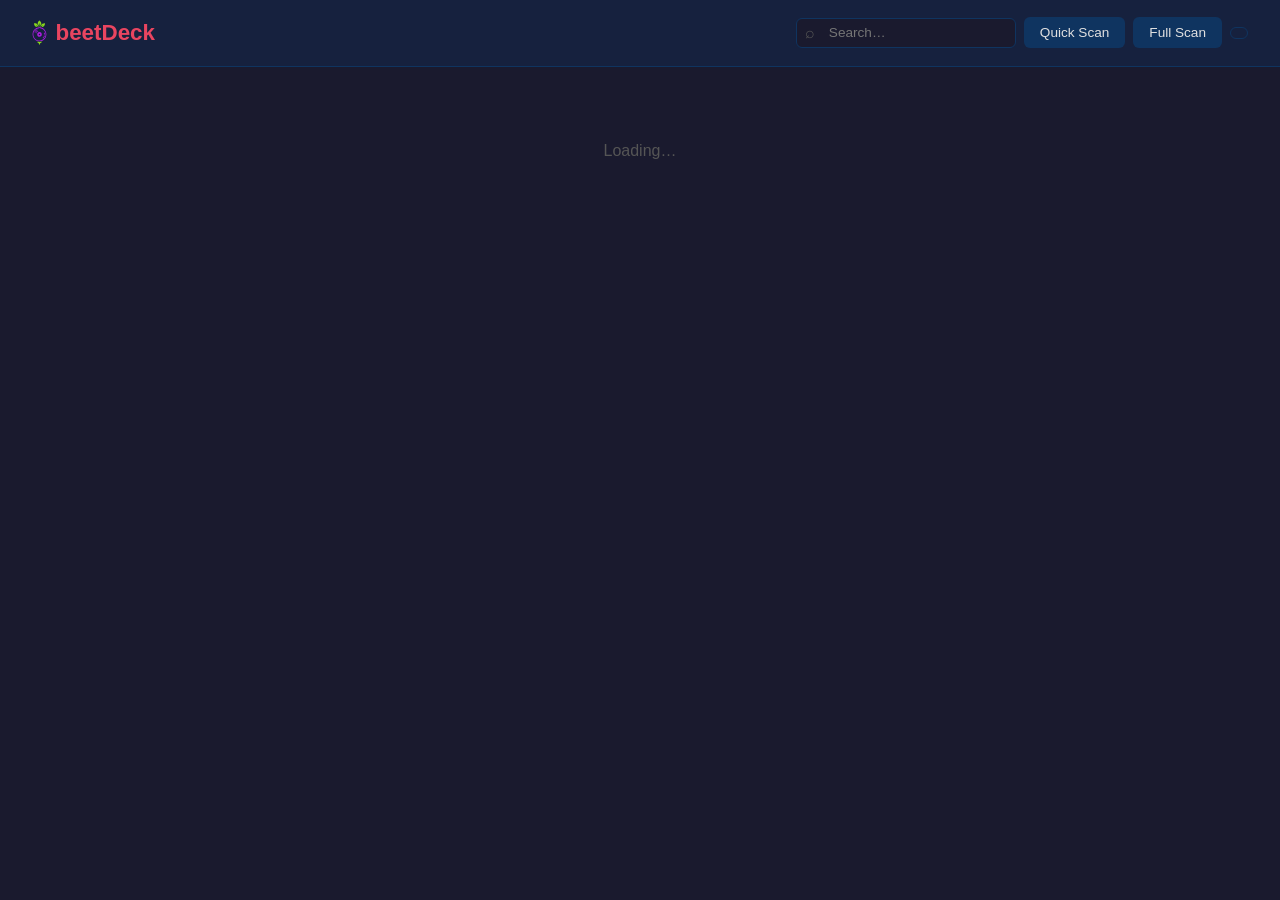
==== commit bc3f5131: "feat: extract inline JS into separate files under src/static/js/ 1546 lines of JS split into 13 feat" ====
--- a/src/templates/index.html
+++ b/src/templates/index.html
@@ -55,1549 +55,20 @@
         <main>
             <div id="app"><div class="loading">Loading…</div></div>
         </main>
+        <script src="/static/js/utils.js"></script>
+        <script src="/static/js/theme.js"></script>
+        <script src="/static/js/filter.js"></script>
+        <script src="/static/js/routing.js"></script>
+        <script src="/static/js/library.js"></script>
+        <script src="/static/js/search.js"></script>
+        <script src="/static/js/artist.js"></script>
+        <script src="/static/js/album.js"></script>
+        <script src="/static/js/identify.js"></script>
+        <script src="/static/js/scan.js"></script>
+        <script src="/static/js/genres.js"></script>
+        <script src="/static/js/cover.js"></script>
+        <script src="/static/js/lyrics.js"></script>
         <script>
-            const $ = (s) => document.querySelector(s);
-
-            /* ---- Theme ---- */
-            // mode: 'auto' | 'dark' | 'light'
-            let _themeMode = localStorage.getItem("theme") || "auto";
-
-            function applyTheme() {
-                let effective;
-                if (_themeMode === "auto") {
-                    effective = window.matchMedia(
-                        "(prefers-color-scheme: light)",
-                    ).matches
-                        ? "light"
-                        : "dark";
-                } else {
-                    effective = _themeMode;
-                }
-                document.documentElement.setAttribute("data-theme", effective);
-                const icons = {
-                    auto: "\u25D0",
-                    light: "\u2600",
-                    dark: "\u263E",
-                };
-                const btn = document.getElementById("theme-toggle");
-                if (btn) btn.textContent = icons[_themeMode];
-            }
-
-            function cycleTheme() {
-                const order = ["auto", "light", "dark"];
-                _themeMode = order[(order.indexOf(_themeMode) + 1) % 3];
-                localStorage.setItem("theme", _themeMode);
-                applyTheme();
-            }
-
-            window
-                .matchMedia("(prefers-color-scheme: light)")
-                .addEventListener("change", () => {
-                    if (_themeMode === "auto") applyTheme();
-                });
-
-            applyTheme();
-
-            /* ---- Routing ---- */
-            function navigate(hash) {
-                location.hash = hash;
-            }
-
-            window.addEventListener("hashchange", route);
-
-            function route() {
-                const h = location.hash.slice(1);
-                if (h.startsWith("album/")) {
-                    const id = parseInt(h.split("/")[1]);
-                    if (id) loadAlbum(id);
-                } else if (h.startsWith("artist/")) {
-                    const name = decodeURIComponent(h.slice(7));
-                    if (name) loadArtist(name);
-                } else {
-                    loadLibrary();
-                }
-            }
-
-            /* ---- Escape ---- */
-            function esc(s) {
-                if (s === null || s === undefined) return "";
-                const d = document.createElement("div");
-                d.textContent = String(s);
-                return d.innerHTML;
-            }
-
-            /* ---- Filter ---- */
-            let _tagFilter = "all"; // 'all' | 'tagged' | 'untagged'
-
-            function setFilter(val) {
-                _tagFilter = val;
-                // re-render current view
-                route();
-            }
-
-            function filterBarHtml() {
-                const opts = [
-                    ["all", "All"],
-                    ["tagged", "Identified"],
-                    ["untagged", "Not identified"],
-                ];
-                return `<div class="filter-bar">
-    <span class="filter-label">Show:</span>
-    ${opts
-        .map(
-            ([v, l]) =>
-                `<button class="filter-btn${_tagFilter === v ? " active" : ""}" onclick="setFilter('${v}')">${l}</button>`,
-        )
-        .join("")}
-    <span class="filter-spacer"></span>
-    <button class="filter-btn" id="toggle-all-btn" onclick="toggleAllArtists()">Expand all</button>
-  </div>`;
-            }
-
-            function toggleAllArtists() {
-                const artists = document.querySelectorAll("#app .artist");
-                const anyOpen = [...artists].some((a) =>
-                    a.classList.contains("open"),
-                );
-                artists.forEach((a) => a.classList.toggle("open", !anyOpen));
-                const btn = document.getElementById("toggle-all-btn");
-                if (btn)
-                    btn.textContent = anyOpen ? "Expand all" : "Collapse all";
-            }
-
-            function filterAlbums(albums) {
-                if (_tagFilter === "all") return albums;
-                return albums.filter((al) =>
-                    _tagFilter === "tagged" ? al.tagged : !al.tagged,
-                );
-            }
-
-            /* ---- Library ---- */
-            let _libraryCache = null;
-
-            async function loadLibrary() {
-                if (_libraryCache) {
-                    renderLibrary(_libraryCache);
-                    return;
-                }
-                $("#app").innerHTML =
-                    '<div class="loading">Loading library…</div>';
-                try {
-                    const r = await fetch("/api/library");
-                    if (r.status === 503) {
-                        renderNotInitialized();
-                        return;
-                    }
-                    if (!r.ok) throw new Error(r.statusText);
-                    _libraryCache = await r.json();
-                    if (_libraryCache.length === 0) {
-                        renderEmpty();
-                        return;
-                    }
-                    renderLibrary(_libraryCache);
-                } catch (e) {
-                    $("#app").innerHTML =
-                        `<div class="error">Failed to load: ${esc(e.message)}</div>`;
-                }
-            }
-
-            function renderNotInitialized() {
-                $("#app").innerHTML = `
-    <div class="empty-state">
-      <div class="empty-icon">♪</div>
-      <h2>Library not initialized</h2>
-      <p>The beets database has not been created yet.<br>Run a full scan to import your music library.</p>
-      <button class="btn btn-accent btn-lg" onclick="doRescan('full')">Full Scan</button>
-    </div>`;
-            }
-
-            function renderEmpty() {
-                $("#app").innerHTML = `
-    <div class="empty-state">
-      <div class="empty-icon">♪</div>
-      <h2>Library is empty</h2>
-      <p>No albums found in the database.<br>Run a scan to import your music library.</p>
-      <div style="display:flex;gap:0.5rem;justify-content:center">
-        <button class="btn btn-accent btn-lg" onclick="doRescan('full')">Full Scan</button>
-        <button class="btn btn-lg" onclick="doRescan('quick')">Quick Scan</button>
-      </div>
-    </div>`;
-            }
-
-            function renderLibrary(artists) {
-                document.title = "beetDeck";
-                // Apply filter per artist
-                const filtered = artists
-                    .map((a) => ({ ...a, albums: filterAlbums(a.albums) }))
-                    .filter((a) => a.albums.length > 0);
-                const total = filtered.reduce((s, a) => s + a.albums.length, 0);
-                let html = filterBarHtml();
-                html += `<div class="stats">${filtered.length} artists · ${total} albums</div>`;
-                html += filtered
-                    .map(
-                        (a) => `
-    <div class="artist">
-      <div class="artist-header" onclick="this.parentElement.classList.toggle('open')">
-        <span class="arrow">▶</span>
-        <a class="artist-name" href="#artist/${encodeURIComponent(a.artist)}" onclick="event.stopPropagation()">${esc(a.artist)}</a>
-        <span class="album-count">${a.albums.length}</span>
-      </div>
-      <div class="albums">
-        ${a.albums
-            .map(
-                (al) => `
-          <div class="album-row">
-            ${
-                al.has_cover
-                    ? `<img class="album-thumb" src="/api/album/${al.id}/cover" loading="lazy" alt="">`
-                    : '<div class="album-thumb-empty">♪</div>'
-            }
-            ${al.tagged ? '<span class="check">✓</span>' : ""}
-            <a class="album-link" href="#album/${al.id}">${esc(al.album)}</a>
-            ${al.year ? `<span class="album-year">${al.year}</span>` : ""}
-          </div>
-        `,
-            )
-            .join("")}
-      </div>
-    </div>
-  `,
-                    )
-                    .join("");
-                $("#app").innerHTML = html;
-            }
-
-            /* ---- Search ---- */
-            let _searchTimer = null;
-            let _lastSearchQuery = "";
-
-            function onSearchInput(val) {
-                const q = val.trim();
-                document.getElementById("search-clear").style.display = q
-                    ? "block"
-                    : "none";
-                clearTimeout(_searchTimer);
-                if (!q) {
-                    _lastSearchQuery = "";
-                    // restore current view
-                    route();
-                    return;
-                }
-                _searchTimer = setTimeout(() => doSearch(q), 250);
-            }
-
-            function clearSearch() {
-                const input = document.getElementById("search-input");
-                input.value = "";
-                document.getElementById("search-clear").style.display = "none";
-                _lastSearchQuery = "";
-                route();
-            }
-
-            async function doSearch(q) {
-                if (q === _lastSearchQuery) return;
-                _lastSearchQuery = q;
-                try {
-                    const r = await fetch(
-                        `/api/search?q=${encodeURIComponent(q)}`,
-                    );
-                    if (!r.ok) throw new Error(r.statusText);
-                    const data = await r.json();
-                    // only render if query hasn't changed while fetching
-                    if (q !== _lastSearchQuery) return;
-                    renderSearchResults(data, q);
-                } catch (e) {
-                    $("#app").innerHTML =
-                        `<div class="error">Search failed: ${esc(e.message)}</div>`;
-                }
-            }
-
-            function renderSearchResults(data, q) {
-                const total =
-                    data.artists.length +
-                    data.albums.length +
-                    data.tracks.length;
-                if (!total) {
-                    $("#app").innerHTML =
-                        `<div class="search-no-results">No results for "${esc(q)}"</div>`;
-                    return;
-                }
-                let html = '<div class="search-results">';
-
-                if (data.artists.length) {
-                    html += `<h3>Artists (${data.artists.length})</h3>`;
-                    data.artists.forEach((name) => {
-                        html += `<div class="search-item" data-artist="${esc(name)}" onclick="goToArtist(this.dataset.artist)">
-        <span class="si-main">${highlight(name, q)}</span>
-      </div>`;
-                    });
-                }
-
-                if (data.albums.length) {
-                    html += `<h3>Albums (${data.albums.length})</h3>`;
-                    data.albums.forEach((al) => {
-                        html += `<div class="search-item" onclick="clearSearch(); navigate('album/${al.id}')">
-        ${
-            al.has_cover
-                ? `<img class="album-thumb" src="/api/album/${al.id}/cover" loading="lazy" alt="">`
-                : '<div class="album-thumb-empty">♪</div>'
-        }
-        <span class="si-main">${highlight(al.album, q)}</span>
-        <span class="si-sub">${esc(al.albumartist)}${al.year ? " · " + al.year : ""}</span>
-      </div>`;
-                    });
-                }
-
-                if (data.tracks.length) {
-                    html += `<h3>Tracks (${data.tracks.length})</h3>`;
-                    data.tracks.forEach((t) => {
-                        html += `<div class="search-item" onclick="clearSearch(); navigate('album/${t.album_id}')">
-        <span class="si-main">${highlight(t.title, q)}</span>
-        <span class="si-sub">${esc(t.artist)} — ${esc(t.album)}</span>
-      </div>`;
-                    });
-                }
-
-                html += "</div>";
-                $("#app").innerHTML = html;
-            }
-
-            function highlight(text, q) {
-                if (!q) return esc(text);
-                const escaped = esc(text);
-                const qEsc = esc(q);
-                const re = new RegExp(
-                    "(" + qEsc.replace(/[.*+?^${}()|[\]\\]/g, "\\$&") + ")",
-                    "gi",
-                );
-                return escaped.replace(
-                    re,
-                    '<span style="color:#e94560;font-weight:600">$1</span>',
-                );
-            }
-
-            function goToArtist(name) {
-                clearSearch();
-                navigate("artist/" + encodeURIComponent(name));
-            }
-
-            /* ---- Artist page ---- */
-            let _artistCache = {};
-
-            async function loadArtist(name) {
-                if (_artistCache[name]) {
-                    renderArtist(_artistCache[name]);
-                    return;
-                }
-                $("#app").innerHTML =
-                    '<div class="loading">Loading artist…</div>';
-                try {
-                    const r = await fetch(
-                        `/api/artist?name=${encodeURIComponent(name)}`,
-                    );
-                    if (!r.ok) throw new Error(r.statusText);
-                    _artistCache[name] = await r.json();
-                    renderArtist(_artistCache[name]);
-                } catch (e) {
-                    $("#app").innerHTML =
-                        `<div class="error">${esc(e.message)}</div>`;
-                }
-            }
-
-            function renderArtist(data) {
-                document.title = `${data.artist} — beetDeck`;
-                const albums = filterAlbums(data.albums);
-                let html = `
-    <span class="back-link" onclick="navigate('')">← Library</span>
-    <div class="artist-page-header">
-      <h2>${esc(data.artist)}</h2>
-      <div class="meta">${albums.length} album${albums.length !== 1 ? "s" : ""}</div>
-    </div>
-    ${filterBarHtml()}
-    <div class="album-grid">
-      ${albums
-          .map(
-              (al) => `
-        <a class="album-card" href="#album/${al.id}">
-          ${
-              al.has_cover
-                  ? `<img class="album-card-cover" src="/api/album/${al.id}/cover" loading="lazy" alt="">`
-                  : '<div class="album-card-nocover">♪</div>'
-          }
-          <div class="album-card-info">
-            <div class="album-card-title" title="${esc(al.album)}">${esc(al.album)}</div>
-            <div class="album-card-year">${al.year || ""}</div>
-            <div class="album-card-badges">
-              ${al.tagged ? '<span class="check">✓</span>' : ""}
-            </div>
-          </div>
-        </a>
-      `,
-          )
-          .join("")}
-    </div>`;
-                $("#app").innerHTML = html;
-            }
-
-            /* ---- Album detail ---- */
-            let _albumData = null;
-
-            async function loadAlbum(id) {
-                $("#app").innerHTML =
-                    '<div class="loading">Loading album…</div>';
-                try {
-                    const r = await fetch(`/api/album/${id}`);
-                    if (!r.ok) throw new Error(r.statusText);
-                    _albumData = await r.json();
-                    renderAlbum(_albumData);
-                } catch (e) {
-                    $("#app").innerHTML =
-                        `<div class="error">${esc(e.message)}</div>`;
-                }
-            }
-
-            function renderAlbum(a) {
-                document.title = `${a.album} — ${a.albumartist} — beetDeck`;
-                const coverHtml = a.has_cover
-                    ? `<img class="cover-art" src="/api/album/${a.id}/cover" alt="Cover" onclick="openLightbox('/api/album/${a.id}/cover')">`
-                    : `<div class="cover-placeholder">♪</div>`;
-
-                let html = `
-    <span class="back-link" onclick="navigate('')">← Library</span>
-    <span class="back-link" onclick="navigate('artist/${encodeURIComponent(a.albumartist)}')" style="margin-left:1rem">← ${esc(a.albumartist)}</span>
-    <div class="album-header">
-      ${coverHtml}
-      <div class="album-info">
-        <h2>${esc(a.album)} ${a.tagged ? '<span class="check">✓</span>' : ""}</h2>
-        <div class="meta"><a href="#artist/${encodeURIComponent(a.albumartist)}">${esc(a.albumartist)}</a>${a.year ? ` · ${a.year}` : ""}</div>
-        ${a.genre ? `<div class="meta">${esc(a.genre.replace(/\\?\u2400|\0/g, ", "))}</div>` : ""}
-        ${a.label ? `<div class="meta">${esc(a.label)}</div>` : ""}
-        ${a.mb_albumid ? `<div class="meta">MB: <a href="https://musicbrainz.org/release/${esc(a.mb_albumid)}" target="_blank" rel="noopener">${esc(a.mb_albumid)}</a></div>` : ""}
-        <div class="path">${esc(a.path)}</div>
-        <div class="album-actions">
-          <div class="action-group">
-            <span class="action-group-label">Tags</span>
-            <button class="btn btn-sm" onclick="toggleIdentify(${a.id})">Identify</button>
-          </div>
-          <div class="action-group">
-            <span class="action-group-label">Genre</span>
-            <button class="btn btn-sm" id="genre-btn" onclick="fetchGenrePreview(${a.id})">Fetch</button>
-            <button class="btn btn-sm" onclick="openGenreEditor(${a.id}, '${esc(a.genre ? a.genre.replace(/\\?\u2400|\0/g, ", ").replace(/'/g, "\\'") : "")}')">Edit</button>
-          </div>
-          <div class="action-group">
-            <span class="action-group-label">Cover</span>
-            <button class="btn btn-sm" id="cover-fetch-btn" onclick="fetchCover(${a.id})">Fetch</button>
-            <label class="upload-label btn-sm" style="padding:0.3rem 0.6rem;font-size:0.75rem">Upload<input type="file" accept="image/*" style="display:none" onchange="uploadCover(${a.id}, this.files[0])"></label>
-          </div>
-          <div class="action-group">
-            <span class="action-group-label">Lyrics</span>
-            <button class="btn btn-sm" id="lyrics-btn" onclick="fetchAlbumLyrics(${a.id})">Fetch All</button>
-            ${(() => {
-                const lrcCount = a.tracks.filter((t) => t.has_lrc).length;
-                return lrcCount
-                    ? `<button class="btn btn-sm btn-lyrics" id="embed-all-btn" onclick="embedAllLrc(${a.id})">Embed All (${lrcCount})</button>`
-                    : "";
-            })()}
-          </div>
-        </div>
-      </div>
-    </div>
-    <div id="genre-area"></div>
-    <div id="cover-area"></div>
-    <div id="lyrics-area"></div>
-    <div id="identify-area"></div>
-    <table class="track-table">
-      <thead><tr>
-        <th>#</th><th>Title</th><th>Artist</th><th style="text-align:right">Duration</th><th></th>
-      </tr></thead>
-      <tbody>
-        ${a.tracks
-            .map(
-                (t) => `
-          <tr>
-            <td class="track-num">${t.disc > 1 ? t.disc + "-" : ""}${t.track}</td>
-            <td>${esc(t.title)}</td>
-            <td style="color:#888">${esc(t.artist)}</td>
-            <td class="track-length">${t.length}</td>
-            <td>
-              <div class="track-actions-cell">
-                <span class="track-action-group track-action-group-lyrics">
-                  <span class="tag-toggle" onclick="toggleTrackLyrics(${a.id}, ${t.id})">lyrics</span>
-                </span>
-                <span class="track-action-group track-action-group-tags">
-                  <span class="tag-toggle" onclick="toggleTags(${a.id}, ${t.id}, this)">tags</span>
-                </span>
-              </div>
-            </td>
-          </tr>
-          <tr class="tag-row" id="lyrics-${t.id}" style="display:none">
-            <td colspan="5"><div class="tag-panel" id="lyrics-panel-${t.id}">Loading…</div></td>
-          </tr>
-          <tr class="tag-row" id="tags-${t.id}" style="display:none">
-            <td colspan="5"><div class="tag-panel" id="tag-panel-${t.id}">Loading…</div></td>
-          </tr>
-        `,
-            )
-            .join("")}
-      </tbody>
-    </table>
-  `;
-                $("#app").innerHTML = html;
-            }
-
-            /* ---- Track tags ---- */
-            async function toggleTags(albumId, trackId, el) {
-                const row = $(`#tags-${trackId}`);
-                if (row.style.display !== "none") {
-                    row.style.display = "none";
-                    return;
-                }
-                row.style.display = "";
-                const panel = $(`#tag-panel-${trackId}`);
-                try {
-                    const r = await fetch(
-                        `/api/album/${albumId}/track/${trackId}/tags`,
-                    );
-                    const tags = await r.json();
-                    let t = "<table>";
-                    for (const [k, v] of Object.entries(tags)) {
-                        t += `<tr><td class="tag-key">${esc(k)}</td><td class="tag-val">${esc(v)}</td></tr>`;
-                    }
-                    t += "</table>";
-                    panel.innerHTML = t;
-                } catch (e) {
-                    panel.innerHTML = `<span class="error">${esc(e.message)}</span>`;
-                }
-            }
-
-            /* ---- Identify ---- */
-            let _identifyShown = false;
-            let _identifyPoll = null;
-            let _selectedCandidate = null;
-
-            function toggleIdentify(albumId) {
-                const area = $("#identify-area");
-                if (_identifyShown) {
-                    area.innerHTML = "";
-                    _identifyShown = false;
-                    return;
-                }
-                _identifyShown = true;
-                _selectedCandidate = null;
-                area.innerHTML = `
-    <div class="identify-form">
-      <div class="form-row">
-        <div>
-          <label>Artist (optional)</label>
-          <input id="id-artist" placeholder="Override artist search">
-        </div>
-        <div>
-          <label>Album (optional)</label>
-          <input id="id-album" placeholder="Override album search">
-        </div>
-      </div>
-      <label>MusicBrainz Release ID (optional)</label>
-      <input id="id-mbid" placeholder="e.g. 12345678-1234-1234-1234-123456789abc">
-      <button class="btn btn-accent" onclick="startIdentify(${albumId})">Search</button>
-    </div>
-    <div id="identify-results"></div>
-  `;
-            }
-
-            async function startIdentify(albumId) {
-                const results = $("#identify-results");
-                results.innerHTML =
-                    '<div class="loading"><span class="spinner"></span> Searching sources…</div>';
-
-                const body = {
-                    artist: $("#id-artist").value.trim(),
-                    album: $("#id-album").value.trim(),
-                    search_id: $("#id-mbid").value.trim(),
-                };
-
-                try {
-                    const r = await fetch(`/api/album/${albumId}/identify`, {
-                        method: "POST",
-                        headers: { "Content-Type": "application/json" },
-                        body: JSON.stringify(body),
-                    });
-                    await r.json();
-                    _identifyPoll = setInterval(
-                        () => pollIdentify(albumId),
-                        2000,
-                    );
-                } catch (e) {
-                    results.innerHTML = `<div class="error">${esc(e.message)}</div>`;
-                }
-            }
-
-            async function pollIdentify(albumId) {
-                try {
-                    const r = await fetch(
-                        `/api/album/${albumId}/identify/status`,
-                    );
-                    const d = await r.json();
-                    if (d.status === "running") return;
-                    clearInterval(_identifyPoll);
-                    if (d.status === "error") {
-                        $("#identify-results").innerHTML =
-                            `<div class="error">${esc(d.error)}</div>`;
-                        return;
-                    }
-                    renderCandidates(albumId, d.candidates || []);
-                } catch {
-                    clearInterval(_identifyPoll);
-                }
-            }
-
-            function distClass(d) {
-                if (d <= 0.1) return "dist-good";
-                if (d <= 0.3) return "dist-ok";
-                return "dist-bad";
-            }
-
-            function renderCandidates(albumId, candidates) {
-                if (!candidates.length) {
-                    $("#identify-results").innerHTML =
-                        '<div class="loading">No matches found</div>';
-                    return;
-                }
-                _selectedCandidate = null;
-                let html = '<div class="candidates">';
-                html += candidates
-                    .map(
-                        (c) => `
-    <div class="candidate" id="cand-${c.index}" onclick="selectCandidate(${c.index})">
-      <div class="c-title">${esc(c.artist)} — ${esc(c.album)}</div>
-      <div class="c-meta">
-        <span class="c-dist ${distClass(c.distance)}">${(100 - c.distance * 100).toFixed(1)}%</span>
-        ${c.year ? `· ${c.year}` : ""}
-        ${c.media ? `· ${esc(c.media)}` : ""}
-        · ${c.track_count} tracks
-        · ${esc(c.data_source)}
-        ${c.label ? `· ${esc(c.label)}` : ""}
-        ${c.mb_albumid ? `· <a href="https://musicbrainz.org/release/${esc(c.mb_albumid)}" target="_blank" rel="noopener" style="color:#555" onclick="event.stopPropagation()">${esc(c.mb_albumid)}</a>` : ""}
-      </div>
-    </div>
-  `,
-                    )
-                    .join("");
-                html += `<button class="btn btn-accent" id="apply-btn" onclick="applyMatch(${albumId})" disabled>Apply Selected</button>`;
-                html += '</div><div id="diff-area"></div>';
-                $("#identify-results").innerHTML = html;
-            }
-
-            function selectCandidate(idx) {
-                document
-                    .querySelectorAll(".candidate")
-                    .forEach((el) => el.classList.remove("selected"));
-                const el = $(`#cand-${idx}`);
-                if (el) el.classList.add("selected");
-                _selectedCandidate = idx;
-                const btn = $("#apply-btn");
-                if (btn) btn.disabled = false;
-            }
-
-            async function applyMatch(albumId) {
-                if (_selectedCandidate === null) return;
-                const diffArea = $("#diff-area");
-                diffArea.innerHTML =
-                    '<div class="loading"><span class="spinner"></span> Computing diff…</div>';
-
-                try {
-                    const r = await fetch(`/api/album/${albumId}/apply`, {
-                        method: "POST",
-                        headers: { "Content-Type": "application/json" },
-                        body: JSON.stringify({
-                            candidate_index: _selectedCandidate,
-                        }),
-                    });
-                    const diff = await r.json();
-                    if (diff.error) {
-                        diffArea.innerHTML = `<div class="error">${esc(diff.error)}</div>`;
-                        return;
-                    }
-                    renderDiff(albumId, diff);
-                } catch (e) {
-                    diffArea.innerHTML = `<div class="error">${esc(e.message)}</div>`;
-                }
-            }
-
-            function renderDiff(albumId, diff) {
-                let html = '<div class="diff-section"><h3>Album Changes</h3>';
-                html +=
-                    '<table class="diff-table"><thead><tr><th>Field</th><th>Current</th><th>New</th></tr></thead><tbody>';
-                for (const [field, vals] of Object.entries(diff.album)) {
-                    const changed = String(vals.old) !== String(vals.new);
-                    const cls = changed ? "diff-changed" : "diff-same";
-                    html += `<tr>
-      <td>${esc(field)}</td>
-      <td class="${cls}">${esc(vals.old)}</td>
-      <td class="${cls}">${esc(vals.new)}</td>
-    </tr>`;
-                }
-                html += "</tbody></table></div>";
-
-                html += '<div class="diff-section"><h3>Track Changes</h3>';
-                html +=
-                    '<table class="diff-table"><thead><tr><th>#</th><th>Field</th><th>Current</th><th>New</th></tr></thead><tbody>';
-                for (const t of diff.tracks) {
-                    for (const field of ["title", "artist"]) {
-                        const vals = t[field];
-                        if (!vals) continue;
-                        const changed = String(vals.old) !== String(vals.new);
-                        const cls = changed ? "diff-changed" : "diff-same";
-                        html += `<tr>
-        <td>${t.track}</td>
-        <td>${esc(field)}</td>
-        <td class="${cls}">${esc(vals.old)}</td>
-        <td class="${cls}">${esc(vals.new)}</td>
-      </tr>`;
-                    }
-                }
-                html += "</tbody></table></div>";
-                html += `<button class="btn btn-accent" onclick="confirmMatch(${albumId}, ${diff.candidate_index})">Confirm & Write Tags</button>`;
-
-                $("#diff-area").innerHTML = html;
-            }
-
-            async function confirmMatch(albumId, candidateIndex) {
-                const diffArea = $("#diff-area");
-                try {
-                    const r = await fetch(`/api/album/${albumId}/confirm`, {
-                        method: "POST",
-                        headers: { "Content-Type": "application/json" },
-                        body: JSON.stringify({
-                            candidate_index: candidateIndex,
-                        }),
-                    });
-                    const d = await r.json();
-                    if (d.error) {
-                        diffArea.innerHTML += `<div class="error">${esc(d.error)}</div>`;
-                        return;
-                    }
-                    diffArea.innerHTML =
-                        '<div style="color:#4ecca3;padding:1rem;text-align:center">✓ Tags written successfully</div>';
-                    _identifyShown = false;
-                    setTimeout(() => loadAlbum(albumId), 1000);
-                } catch (e) {
-                    diffArea.innerHTML += `<div class="error">${esc(e.message)}</div>`;
-                }
-            }
-
-            /* ---- Rescan ---- */
-            let _rescanPoll = null;
-
-            function _setScanButtons(disabled, html) {
-                for (const id of ["#rescan-quick", "#rescan-full"]) {
-                    const b = $(id);
-                    b.disabled = disabled;
-                    if (html) b.innerHTML = html;
-                }
-            }
-
-            async function doRescan(mode) {
-                _setScanButtons(true);
-                const label = mode === "full" ? "Full" : "Quick";
-                const active =
-                    mode === "full" ? $("#rescan-full") : $("#rescan-quick");
-                active.innerHTML = `<span class="spinner"></span>${label}…`;
-                try {
-                    await fetch(`/api/rescan?mode=${mode}`, { method: "POST" });
-                    _rescanPoll = setInterval(pollRescan, 3000);
-                } catch {
-                    _setScanButtons(false);
-                    $("#rescan-quick").textContent = "Quick Scan";
-                    $("#rescan-full").textContent = "Full Scan";
-                }
-            }
-
-            async function pollRescan() {
-                try {
-                    const r = await fetch("/api/rescan/status");
-                    const d = await r.json();
-                    if (d.status !== "running") {
-                        clearInterval(_rescanPoll);
-                        _setScanButtons(false);
-                        $("#rescan-quick").textContent = "Quick Scan";
-                        $("#rescan-full").textContent = "Full Scan";
-                        _libraryCache = null;
-                        _artistCache = {};
-                        _showScanResults(d);
-                        if (!location.hash || location.hash === "#")
-                            loadLibrary();
-                    }
-                } catch {}
-            }
-
-            function _showScanResults(d) {
-                const el = $("#scan-results");
-                const added = d.added || [];
-                const removed = d.removed || [];
-                if (!added.length && !removed.length) {
-                    el.style.display = "block";
-                    el.innerHTML = `<div class="scan-banner">
-                        Scan complete — no changes
-                        <button class="scan-banner-close" onclick="this.parentElement.parentElement.style.display='none'">×</button>
-                    </div>`;
-                    return;
-                }
-                let summary = "Scan complete — ";
-                const parts = [];
-                if (added.length)
-                    parts.push(`<strong>+${added.length}</strong> added`);
-                if (removed.length)
-                    parts.push(`<strong>-${removed.length}</strong> removed`);
-                summary += parts.join(", ");
-
-                let details = "";
-                if (added.length) {
-                    details += `<div class="scan-detail-section"><div class="scan-detail-label">Added:</div>`;
-                    details += added
-                        .map(
-                            (t) =>
-                                `<div class="scan-detail-item">+ ${esc(t.artist)} — ${esc(t.title)}</div>`,
-                        )
-                        .join("");
-                    details += `</div>`;
-                }
-                if (removed.length) {
-                    details += `<div class="scan-detail-section"><div class="scan-detail-label">Removed:</div>`;
-                    details += removed
-                        .map(
-                            (t) =>
-                                `<div class="scan-detail-item">- ${esc(t.artist)} — ${esc(t.title)}</div>`,
-                        )
-                        .join("");
-                    details += `</div>`;
-                }
-
-                el.style.display = "block";
-                el.innerHTML = `<div class="scan-banner">
-                    <span class="scan-summary" onclick="this.parentElement.querySelector('.scan-details').classList.toggle('open')" style="cursor:pointer">
-                        ${summary} <span style="font-size:0.75rem;opacity:0.6">▼</span>
-                    </span>
-                    <button class="scan-banner-close" onclick="this.parentElement.parentElement.style.display='none'">×</button>
-                    <div class="scan-details">${details}</div>
-                </div>`;
-            }
-
-            /* ---- Genre ---- */
-            async function fetchGenrePreview(albumId) {
-                const btn = $("#genre-btn");
-                const area = $("#genre-area");
-                btn.disabled = true;
-                btn.innerHTML =
-                    '<span class="spinner"></span>Querying Last.fm…';
-
-                try {
-                    const r = await fetch(`/api/album/${albumId}/genre`, {
-                        method: "POST",
-                    });
-                    const d = await r.json();
-                    btn.textContent = "Fetch Genre";
-                    btn.disabled = false;
-
-                    if (d.error) {
-                        area.innerHTML = `<div class="error">${esc(d.error)}</div>`;
-                        return;
-                    }
-
-                    if (!d.new_genre) {
-                        area.innerHTML =
-                            '<div class="identify-form" style="padding:0.8rem">No genre found on Last.fm</div>';
-                        return;
-                    }
-
-                    const changed = d.old_genre !== d.new_genre;
-                    area.innerHTML = `
-      <div class="identify-form">
-        <table class="diff-table">
-          <thead><tr><th>Field</th><th>Current</th><th>New</th></tr></thead>
-          <tbody>
-            <tr>
-              <td>genre</td>
-              <td class="${changed ? "diff-changed" : "diff-same"}">${esc(d.old_genre) || '<em style="color:#555">empty</em>'}</td>
-              <td class="${changed ? "diff-changed" : "diff-same"}">${esc(d.new_genre)}</td>
-            </tr>
-          </tbody>
-        </table>
-        <div style="margin-top:0.8rem;display:flex;gap:0.5rem">
-          <button class="btn btn-accent" onclick="confirmGenre(${albumId})">Confirm & Write</button>
-          <button class="btn" onclick="$('#genre-area').innerHTML=''">Cancel</button>
-        </div>
-      </div>
-    `;
-                } catch (e) {
-                    btn.textContent = "Fetch Genre";
-                    btn.disabled = false;
-                    area.innerHTML = `<div class="error">${esc(e.message)}</div>`;
-                }
-            }
-
-            async function confirmGenre(albumId) {
-                const area = $("#genre-area");
-                area.querySelector(".btn-accent").disabled = true;
-                area.querySelector(".btn-accent").innerHTML =
-                    '<span class="spinner"></span>Writing…';
-
-                try {
-                    const r = await fetch(
-                        `/api/album/${albumId}/genre/confirm`,
-                        { method: "POST" },
-                    );
-                    const d = await r.json();
-                    if (d.error) {
-                        area.innerHTML = `<div class="error">${esc(d.error)}</div>`;
-                        return;
-                    }
-                    area.innerHTML = `<div style="color:#4ecca3;padding:0.8rem">✓ Genre set to: ${esc(d.genre)}</div>`;
-                    setTimeout(() => loadAlbum(albumId), 1500);
-                } catch (e) {
-                    area.innerHTML = `<div class="error">${esc(e.message)}</div>`;
-                }
-            }
-
-            function openGenreEditor(albumId, currentGenre) {
-                const area = $("#genre-area");
-                area.innerHTML = `
-      <div class="identify-form">
-        <label>Genre</label>
-        <input type="text" id="genre-input" value="${esc(currentGenre)}" placeholder="e.g. Electronic, Synthpop">
-        <div style="margin-top:0.5rem;display:flex;gap:0.5rem">
-          <button class="btn btn-accent" id="genre-save-btn" onclick="saveGenre(${albumId})">Save</button>
-          <button class="btn" onclick="$('#genre-area').innerHTML=''">Cancel</button>
-        </div>
-      </div>`;
-                const input = $("#genre-input");
-                input.focus();
-                input.selectionStart = input.value.length;
-            }
-
-            async function saveGenre(albumId) {
-                const area = $("#genre-area");
-                const genre = $("#genre-input").value.trim();
-                if (!genre) return;
-                const btn = $("#genre-save-btn");
-                btn.disabled = true;
-                btn.innerHTML = '<span class="spinner"></span>Saving…';
-                try {
-                    const r = await fetch(`/api/album/${albumId}/genre/save`, {
-                        method: "POST",
-                        headers: { "Content-Type": "application/json" },
-                        body: JSON.stringify({ genre }),
-                    });
-                    const d = await r.json();
-                    if (d.error) {
-                        area.innerHTML = `<div class="error">${esc(d.error)}</div>`;
-                        return;
-                    }
-                    area.innerHTML = `<div style="color:#4ecca3;padding:0.8rem">✓ Genre set to: ${esc(d.genre)}</div>`;
-                    setTimeout(() => loadAlbum(albumId), 1500);
-                } catch (e) {
-                    area.innerHTML = `<div class="error">${esc(e.message)}</div>`;
-                }
-            }
-
-            /* ---- Cover Art ---- */
-            async function fetchCover(albumId) {
-                const btn = $("#cover-fetch-btn");
-                const area = $("#cover-area");
-                btn.disabled = true;
-                btn.innerHTML = '<span class="spinner"></span>Searching…';
-
-                try {
-                    const r = await fetch(`/api/album/${albumId}/cover/fetch`, {
-                        method: "POST",
-                    });
-                    const d = await r.json();
-                    btn.textContent = "Fetch Cover";
-                    btn.disabled = false;
-
-                    if (d.error) {
-                        area.innerHTML = `<div class="error">${esc(d.error)}</div>`;
-                        return;
-                    }
-
-                    if (!d.found) {
-                        area.innerHTML =
-                            '<div class="identify-form" style="padding:0.8rem">No cover art found</div>';
-                        return;
-                    }
-
-                    area.innerHTML = `
-      <div class="identify-form" style="text-align:center">
-        <p style="margin-bottom:0.5rem;color:#888">Found from: ${esc(d.source)}</p>
-        <img src="${esc(d.preview_url)}?t=${Date.now()}" style="max-width:300px;max-height:300px;border-radius:8px;cursor:pointer" onclick="openLightbox('${esc(d.preview_url)}?t=${Date.now()}')" alt="Preview">
-        <div style="margin-top:0.8rem;display:flex;gap:0.5rem;justify-content:center">
-          <button class="btn btn-accent" onclick="confirmCover(${albumId})">Confirm & Save</button>
-          <button class="btn" onclick="$('#cover-area').innerHTML=''">Cancel</button>
-        </div>
-      </div>
-    `;
-                } catch (e) {
-                    btn.textContent = "Fetch Cover";
-                    btn.disabled = false;
-                    area.innerHTML = `<div class="error">${esc(e.message)}</div>`;
-                }
-            }
-
-            async function confirmCover(albumId) {
-                const area = $("#cover-area");
-                const btn = area.querySelector(".btn-accent");
-                if (btn) {
-                    btn.disabled = true;
-                    btn.innerHTML = '<span class="spinner"></span>Saving…';
-                }
-
-                try {
-                    const r = await fetch(
-                        `/api/album/${albumId}/cover/confirm`,
-                        { method: "POST" },
-                    );
-                    const d = await r.json();
-                    if (d.error) {
-                        area.innerHTML = `<div class="error">${esc(d.error)}</div>`;
-                        return;
-                    }
-                    area.innerHTML =
-                        '<div style="color:#4ecca3;padding:0.8rem;text-align:center">✓ Cover art saved and embedded</div>';
-                    setTimeout(() => loadAlbum(albumId), 1500);
-                } catch (e) {
-                    area.innerHTML = `<div class="error">${esc(e.message)}</div>`;
-                }
-            }
-
-            async function uploadCover(albumId, file) {
-                if (!file) return;
-                const area = $("#cover-area");
-                area.innerHTML =
-                    '<div class="loading"><span class="spinner"></span> Uploading…</div>';
-
-                try {
-                    const fd = new FormData();
-                    fd.append("file", file);
-                    const r = await fetch(
-                        `/api/album/${albumId}/cover/upload`,
-                        { method: "POST", body: fd },
-                    );
-                    const d = await r.json();
-                    if (d.error) {
-                        area.innerHTML = `<div class="error">${esc(d.error)}</div>`;
-                        return;
-                    }
-                    area.innerHTML =
-                        '<div style="color:#4ecca3;padding:0.8rem;text-align:center">✓ Cover art uploaded and embedded</div>';
-                    setTimeout(() => loadAlbum(albumId), 1500);
-                } catch (e) {
-                    area.innerHTML = `<div class="error">${esc(e.message)}</div>`;
-                }
-            }
-
-            /* ---- Lightbox ---- */
-            function openLightbox(src) {
-                const lb = document.createElement("div");
-                lb.className = "lightbox";
-                lb.onclick = () => lb.remove();
-                lb.innerHTML = `<img src="${esc(src)}" alt="Cover">`;
-                document.body.appendChild(lb);
-                document.addEventListener("keydown", function handler(e) {
-                    if (e.key === "Escape") {
-                        lb.remove();
-                        document.removeEventListener("keydown", handler);
-                    }
-                });
-            }
-
-            /* ---- Lyrics helpers ---- */
-            const _lyricsStore = {};
-            let _lyricsStoreId = 0;
-
-            function _storeLyrics(text) {
-                const key = "_lyr_" + ++_lyricsStoreId;
-                _lyricsStore[key] = text;
-                return key;
-            }
-
-            function formatLyricsHtml(text) {
-                if (!text) return '<span style="color:#555">No lyrics</span>';
-                const lines = text.split("\n");
-                return lines
-                    .map((line) => {
-                        const m = line.match(
-                            /^(\[\d{2}:\d{2}\.\d{2,3}\])\s*(.*)$/,
-                        );
-                        if (m) {
-                            return `<span class="lrc-timestamp">${esc(m[1])}</span>${esc(m[2])}`;
-                        }
-                        return esc(line);
-                    })
-                    .join("\n");
-            }
-
-            function lyricsPreviewText(text, maxLines) {
-                if (!text) return "";
-                return text
-                    .split("\n")
-                    .slice(0, maxLines || 6)
-                    .join("\n");
-            }
-
-            function openLyricsPopup(title, bodyHtml) {
-                document.querySelector(".lyrics-popup")?.remove();
-                const popup = document.createElement("div");
-                popup.className = "lyrics-popup";
-                popup.onclick = (e) => {
-                    if (e.target === popup) popup.remove();
-                };
-                popup.innerHTML = `
-    <div class="lyrics-popup-content">
-      <div class="lyrics-popup-header">
-        <h3>${title}</h3>
-        <button class="lyrics-popup-close" onclick="this.closest('.lyrics-popup').remove()">&times;</button>
-      </div>
-      <div class="lyrics-popup-body">${bodyHtml}</div>
-    </div>
-  `;
-                document.body.appendChild(popup);
-                const handler = (e) => {
-                    if (e.key === "Escape") {
-                        popup.remove();
-                        document.removeEventListener("keydown", handler);
-                    }
-                };
-                document.addEventListener("keydown", handler);
-            }
-
-            function showFullLyrics(storeKey, title) {
-                const text = _lyricsStore[storeKey] || "";
-                openLyricsPopup(
-                    esc(title),
-                    `<div class="lyrics-text">${formatLyricsHtml(text)}</div>`,
-                );
-            }
-
-            /* ---- Track lyrics inline panel ---- */
-            async function toggleTrackLyrics(albumId, trackId) {
-                const row = $(`#lyrics-${trackId}`);
-                if (row.style.display !== "none") {
-                    row.style.display = "none";
-                    return;
-                }
-                row.style.display = "";
-                const panel = $(`#lyrics-panel-${trackId}`);
-                panel.innerHTML = '<span class="spinner"></span> Loading…';
-                try {
-                    const r = await fetch(
-                        `/api/album/${albumId}/track/${trackId}/lyrics`,
-                    );
-                    const d = await r.json();
-                    if (d.error) {
-                        panel.innerHTML = `<span class="error">${esc(d.error)}</span>`;
-                        return;
-                    }
-                    _renderLyricsPanel(panel, albumId, trackId, d);
-                } catch (e) {
-                    panel.innerHTML = `<span class="error">${esc(e.message)}</span>`;
-                }
-            }
-
-            function _renderLyricsPanel(panel, albumId, trackId, d) {
-                let html =
-                    '<div style="display:flex;gap:0.5rem;align-items:center;margin-bottom:0.6rem;flex-wrap:wrap">';
-                if (d.has_lyrics) {
-                    if (d.source === "lrc_file") {
-                        html += `<span class="lrc-badge">External .lrc file</span>`;
-                        html += `<button class="btn btn-sm btn-lyrics" onclick="embedLrcLyrics(${albumId}, ${trackId})">Embed into file</button>`;
-                    } else {
-                        html += `<span class="lyrics-source-badge">Embedded</span>`;
-                    }
-                }
-                html += `<button class="btn btn-sm" onclick="openLyricsEditor(${albumId}, ${trackId})">Edit</button>`;
-                html += `<button class="btn btn-sm" onclick="fetchTrackLyrics(${albumId}, ${trackId}, this)">Search online</button>`;
-                html += "</div>";
-
-                if (d.has_lyrics) {
-                    const storeKey = _storeLyrics(d.lyrics);
-                    html += `<div class="lyrics-preview-inline" onclick="showFullLyrics('${storeKey}', 'Lyrics')">${formatLyricsHtml(lyricsPreviewText(d.lyrics, 8))}</div>`;
-                } else {
-                    html +=
-                        '<span style="color:#555;font-size:0.8rem">No lyrics</span>';
-                }
-
-                panel.innerHTML = html;
-            }
-
-            /* ---- Lyrics editor (inline) ---- */
-            function openLyricsEditor(albumId, trackId) {
-                const row = $(`#lyrics-${trackId}`);
-                row.style.display = "";
-                const panel = $(`#lyrics-panel-${trackId}`);
-
-                // Load current text first
-                fetch(`/api/album/${albumId}/track/${trackId}/lyrics`)
-                    .then((r) => r.json())
-                    .then((d) => {
-                        const existing = (d.has_lyrics ? d.lyrics : "") || "";
-                        panel.innerHTML = `
-        <textarea id="lyrics-editor-${trackId}" style="width:100%;min-height:200px;background:#111;color:#e0e0e0;border:1px solid #0f3460;border-radius:6px;padding:0.6rem;font-size:0.8rem;line-height:1.6;font-family:inherit;resize:vertical">${esc(existing)}</textarea>
-        <div style="margin-top:0.5rem;display:flex;gap:0.5rem">
-          <button class="btn btn-sm btn-accent" onclick="saveLyricsEdit(${albumId}, ${trackId})">Save</button>
-          <button class="btn btn-sm" onclick="toggleTrackLyrics(${albumId}, ${trackId})">Cancel</button>
-        </div>
-      `;
-                    });
-            }
-
-            async function saveLyricsEdit(albumId, trackId) {
-                const textarea = $(`#lyrics-editor-${trackId}`);
-                if (!textarea) return;
-                const text = textarea.value;
-                const panel = $(`#lyrics-panel-${trackId}`);
-                const btn = panel.querySelector(".btn-accent");
-                if (btn) {
-                    btn.disabled = true;
-                    btn.innerHTML = '<span class="spinner"></span>Saving…';
-                }
-
-                try {
-                    const r = await fetch(
-                        `/api/album/${albumId}/track/${trackId}/lyrics/save`,
-                        {
-                            method: "POST",
-                            headers: { "Content-Type": "application/json" },
-                            body: JSON.stringify({ lyrics: text }),
-                        },
-                    );
-                    const d = await r.json();
-                    if (d.error) {
-                        alert(d.error);
-                        if (btn) {
-                            btn.disabled = false;
-                            btn.textContent = "Save";
-                        }
-                        return;
-                    }
-                    // Reload the panel
-                    const r2 = await fetch(
-                        `/api/album/${albumId}/track/${trackId}/lyrics`,
-                    );
-                    const d2 = await r2.json();
-                    _renderLyricsPanel(panel, albumId, trackId, d2);
-                } catch (e) {
-                    alert(e.message);
-                    if (btn) {
-                        btn.disabled = false;
-                        btn.textContent = "Save";
-                    }
-                }
-            }
-
-            /* ---- Embed all .lrc files in album ---- */
-            async function embedAllLrc(albumId) {
-                const btn = $("#embed-all-btn");
-                btn.disabled = true;
-                btn.textContent = "Embedding…";
-                try {
-                    const r = await fetch(
-                        `/api/album/${albumId}/lyrics/embed`,
-                        { method: "POST" },
-                    );
-                    const d = await r.json();
-                    if (d.error) {
-                        alert(d.error);
-                        return;
-                    }
-                    const area = $("#lyrics-area");
-                    if (d.embedded.length) {
-                        area.innerHTML =
-                            '<div class="info" style="margin:0.5rem 0">' +
-                            d.embedded
-                                .map((t) => `✓ Embedded: ${esc(t.title)}`)
-                                .join("<br>") +
-                            "</div>";
-                    } else {
-                        area.innerHTML =
-                            '<div class="info" style="margin:0.5rem 0">No .lrc files to embed</div>';
-                    }
-                    btn.remove();
-                } catch (e) {
-                    alert(e.message);
-                } finally {
-                    if (btn.parentNode) {
-                        btn.disabled = false;
-                        btn.textContent = "Embed All";
-                    }
-                }
-            }
-
-            /* ---- Embed .lrc into file (inline) ---- */
-            async function embedLrcLyrics(albumId, trackId) {
-                const panel = $(`#lyrics-panel-${trackId}`);
-                try {
-                    const r = await fetch(
-                        `/api/album/${albumId}/track/${trackId}/lyrics/embed`,
-                        { method: "POST" },
-                    );
-                    const d = await r.json();
-                    if (d.error) {
-                        alert(d.error);
-                        return;
-                    }
-                    // Reload panel
-                    const r2 = await fetch(
-                        `/api/album/${albumId}/track/${trackId}/lyrics`,
-                    );
-                    const d2 = await r2.json();
-                    _renderLyricsPanel(panel, albumId, trackId, d2);
-                } catch (e) {
-                    alert(e.message);
-                }
-            }
-
-            /* ---- Fetch lyrics for single track (inline) ---- */
-            async function fetchTrackLyrics(albumId, trackId, btn) {
-                const panel = $(`#lyrics-panel-${trackId}`);
-                btn.disabled = true;
-                btn.innerHTML = '<span class="spinner"></span>Searching…';
-                try {
-                    const r = await fetch(
-                        `/api/album/${albumId}/track/${trackId}/lyrics/fetch`,
-                        { method: "POST" },
-                    );
-                    const d = await r.json();
-                    if (d.error) {
-                        alert(d.error);
-                        btn.disabled = false;
-                        btn.textContent = "Search online";
-                        return;
-                    }
-                    if (!d.found) {
-                        btn.textContent = "Search online";
-                        btn.disabled = false;
-                        panel.innerHTML +=
-                            '<div style="color:#e94560;font-size:0.8rem;margin-top:0.5rem">No lyrics found online</div>';
-                        return;
-                    }
-
-                    // Show diff inline
-                    const curKey = _storeLyrics(d.current_lyrics || "");
-                    const newKey = _storeLyrics(d.new_lyrics);
-
-                    let currentCol = "";
-                    if (d.current_lyrics) {
-                        const srcBadge =
-                            d.current_source === "lrc_file"
-                                ? '<span class="lrc-badge">External .lrc</span> '
-                                : '<span class="lyrics-source-badge">Embedded</span> ';
-                        currentCol = `<div class="lyrics-diff-col">
-        <h4>Current ${srcBadge}</h4>
-        <div class="lyrics-preview-inline" onclick="showFullLyrics('${curKey}', 'Current')">${formatLyricsHtml(lyricsPreviewText(d.current_lyrics, 6))}</div>
-      </div>`;
-                    } else {
-                        currentCol = `<div class="lyrics-diff-col"><h4>Current</h4><span style="color:#555">No lyrics</span></div>`;
-                    }
-
-                    const newBadge = d.new_synced
-                        ? ' <span class="lyrics-source-badge">synced</span>'
-                        : "";
-                    const newCol = `<div class="lyrics-diff-col">
-      <h4>New (${esc(d.new_backend)})${newBadge}</h4>
-      <div class="lyrics-preview-inline" onclick="showFullLyrics('${newKey}', 'New')">${formatLyricsHtml(lyricsPreviewText(d.new_lyrics, 6))}</div>
-    </div>`;
-
-                    panel.innerHTML = `
-      <div class="lyrics-diff">${currentCol}${newCol}</div>
-      <div style="margin-top:0.6rem;display:flex;gap:0.5rem">
-        <button class="btn btn-sm btn-accent" onclick="confirmTrackLyrics(${albumId}, ${trackId})">Confirm & Write</button>
-        <button class="btn btn-sm" onclick="reloadLyricsPanel(${albumId}, ${trackId})">Cancel</button>
-      </div>
-    `;
-                } catch (e) {
-                    btn.textContent = "Search online";
-                    btn.disabled = false;
-                    alert(e.message);
-                }
-            }
-
-            async function confirmTrackLyrics(albumId, trackId) {
-                const panel = $(`#lyrics-panel-${trackId}`);
-                const btn = panel.querySelector(".btn-accent");
-                if (btn) {
-                    btn.disabled = true;
-                    btn.innerHTML = '<span class="spinner"></span>Writing…';
-                }
-                try {
-                    const r = await fetch(
-                        `/api/album/${albumId}/track/${trackId}/lyrics/confirm`,
-                        { method: "POST" },
-                    );
-                    const d = await r.json();
-                    if (d.error) {
-                        alert(d.error);
-                        if (btn) {
-                            btn.disabled = false;
-                            btn.textContent = "Confirm & Write";
-                        }
-                        return;
-                    }
-                    // Reload panel
-                    const r2 = await fetch(
-                        `/api/album/${albumId}/track/${trackId}/lyrics`,
-                    );
-                    const d2 = await r2.json();
-                    _renderLyricsPanel(panel, albumId, trackId, d2);
-                } catch (e) {
-                    alert(e.message);
-                    if (btn) {
-                        btn.disabled = false;
-                        btn.textContent = "Confirm & Write";
-                    }
-                }
-            }
-
-            async function reloadLyricsPanel(albumId, trackId) {
-                const panel = $(`#lyrics-panel-${trackId}`);
-                const r = await fetch(
-                    `/api/album/${albumId}/track/${trackId}/lyrics`,
-                );
-                const d = await r.json();
-                _renderLyricsPanel(panel, albumId, trackId, d);
-            }
-
-            /* ---- Fetch lyrics for whole album ---- */
-            async function fetchAlbumLyrics(albumId) {
-                const btn = document.getElementById("lyrics-btn");
-                const area = document.getElementById("lyrics-area");
-                btn.disabled = true;
-                btn.innerHTML = '<span class="spinner"></span>Fetching lyrics…';
-
-                try {
-                    const r = await fetch(
-                        `/api/album/${albumId}/lyrics/fetch`,
-                        { method: "POST" },
-                    );
-                    const d = await r.json();
-                    btn.textContent = "Fetch All";
-                    btn.disabled = false;
-
-                    if (d.error) {
-                        area.innerHTML = `<div class="error">${esc(d.error)}</div>`;
-                        return;
-                    }
-
-                    const found = d.tracks.filter((t) => t.found);
-                    if (!found.length) {
-                        area.innerHTML =
-                            '<div class="identify-form" style="padding:0.8rem">No lyrics found for any track</div>';
-                        return;
-                    }
-
-                    let html =
-                        '<div class="identify-form"><h3 style="margin-bottom:0.8rem;font-size:0.95rem">Lyrics Results</h3>';
-
-                    for (const t of d.tracks) {
-                        const trackNum =
-                            (t.disc > 1 ? t.disc + "-" : "") + t.track;
-                        html += `<div class="lyrics-result-item">`;
-                        html += `<div class="lyrics-result-header">
-        <span class="lyrics-result-title">${esc(trackNum)}. ${esc(t.title)}</span>`;
-
-                        if (t.found) {
-                            const syncBadge = t.new_synced
-                                ? ' <span class="lyrics-source-badge">synced</span>'
-                                : "";
-                            html += `<span class="lyrics-result-meta">${esc(t.new_backend)}${syncBadge}</span>`;
-                        } else {
-                            html += `<span class="lyrics-result-meta" style="color:#e94560">not found</span>`;
-                        }
-                        html += `</div>`;
-
-                        if (t.found) {
-                            const curKey = _storeLyrics(t.current_lyrics || "");
-                            const newKey = _storeLyrics(t.new_lyrics);
-                            const safeTitle = esc(t.title).replace(/'/g, "\\'");
-
-                            let currentCol = "";
-                            if (t.current_lyrics) {
-                                const srcBadge =
-                                    t.current_source === "lrc_file"
-                                        ? '<span class="lrc-badge">External .lrc</span>'
-                                        : '<span class="lyrics-source-badge">Embedded</span>';
-                                currentCol = `<div class="lyrics-diff-col">
-            <h4>Current ${srcBadge}</h4>
-            <div class="lyrics-preview-inline" onclick="showFullLyrics('${curKey}', 'Current — ${safeTitle}')">${formatLyricsHtml(lyricsPreviewText(t.current_lyrics, 4))}</div>
-          </div>`;
-                            } else {
-                                currentCol = `<div class="lyrics-diff-col"><h4>Current</h4><span style="color:#555">none</span></div>`;
-                            }
-
-                            const newCol = `<div class="lyrics-diff-col">
-          <h4>New</h4>
-          <div class="lyrics-preview-inline" onclick="showFullLyrics('${newKey}', 'New — ${safeTitle}')">${formatLyricsHtml(lyricsPreviewText(t.new_lyrics, 4))}</div>
-        </div>`;
-
-                            html += `<div class="lyrics-diff">${currentCol}${newCol}</div>`;
-                            html += `<label style="display:flex;align-items:center;gap:0.4rem;margin-top:0.5rem;font-size:0.8rem;cursor:pointer">
-          <input type="checkbox" class="lyrics-track-cb" value="${t.item_id}" checked> Write lyrics for this track
-        </label>`;
-                        }
-
-                        html += `</div>`;
-                    }
-
-                    html += `<div style="margin-top:1rem;display:flex;gap:0.5rem">
-      <button class="btn btn-accent" onclick="confirmAlbumLyrics(${albumId})">Confirm & Write Selected</button>
-      <button class="btn" onclick="document.getElementById('lyrics-area').innerHTML=''">Cancel</button>
-    </div></div>`;
-
-                    area.innerHTML = html;
-                } catch (e) {
-                    btn.textContent = "Fetch All";
-                    btn.disabled = false;
-                    area.innerHTML = `<div class="error">${esc(e.message)}</div>`;
-                }
-            }
-
-            async function confirmAlbumLyrics(albumId) {
-                const area = document.getElementById("lyrics-area");
-                const checkboxes = area.querySelectorAll(
-                    ".lyrics-track-cb:checked",
-                );
-                const itemIds = Array.from(checkboxes).map((cb) =>
-                    parseInt(cb.value),
-                );
-                if (!itemIds.length) {
-                    alert("No tracks selected");
-                    return;
-                }
-
-                const btn = area.querySelector(".btn-accent");
-                if (btn) {
-                    btn.disabled = true;
-                    btn.innerHTML = '<span class="spinner"></span>Writing…';
-                }
-
-                try {
-                    const r = await fetch(
-                        `/api/album/${albumId}/lyrics/confirm`,
-                        {
-                            method: "POST",
-                            headers: { "Content-Type": "application/json" },
-                            body: JSON.stringify({ item_ids: itemIds }),
-                        },
-                    );
-                    const d = await r.json();
-                    if (d.error) {
-                        area.innerHTML = `<div class="error">${esc(d.error)}</div>`;
-                        return;
-                    }
-                    area.innerHTML = `<div style="color:#4ecca3;padding:0.8rem">✓ Lyrics written for ${d.written} track(s)</div>`;
-                } catch (e) {
-                    area.innerHTML = `<div class="error">${esc(e.message)}</div>`;
-                }
-            }
-
             /* ---- Init ---- */
             route();
         </script>
